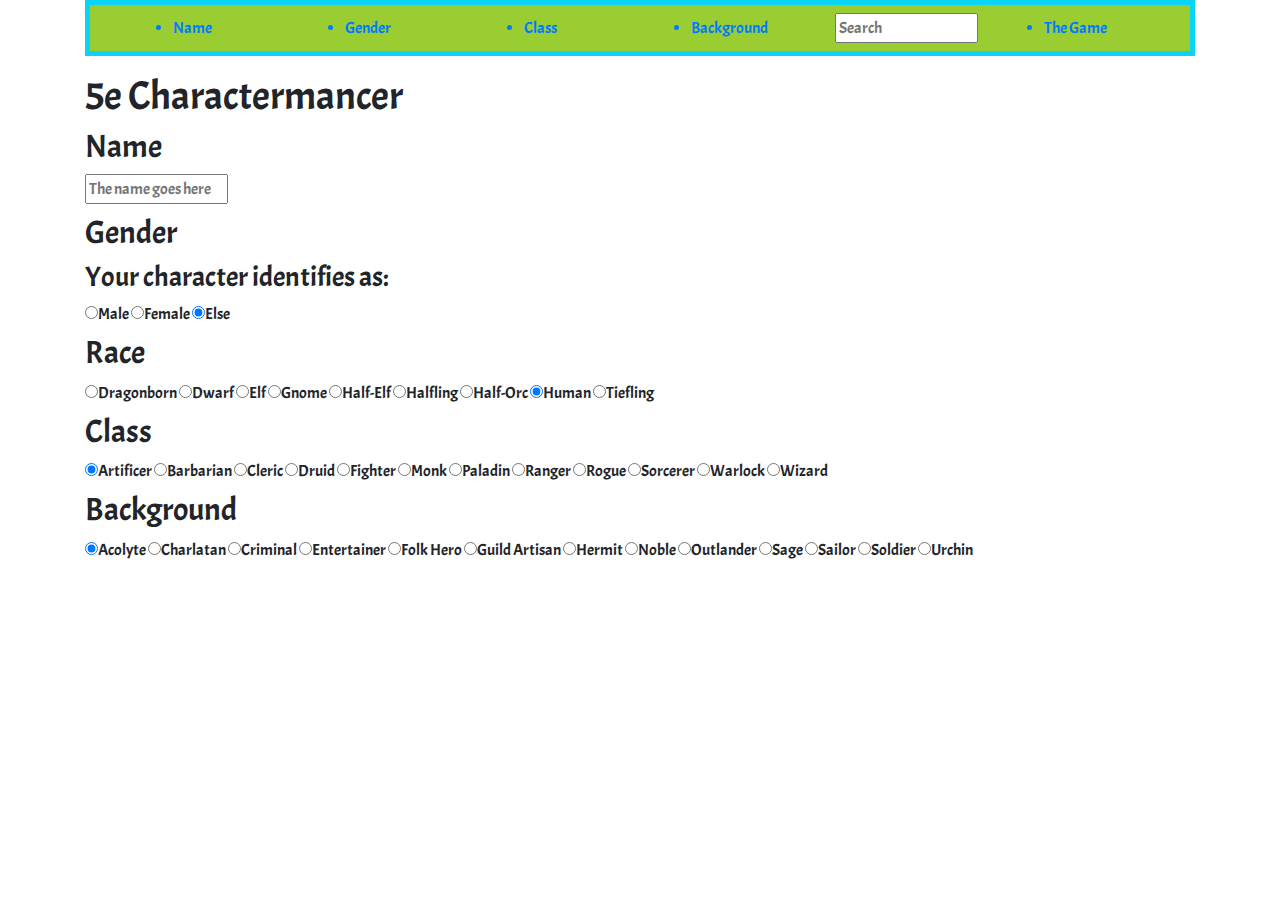
==== classFeatures.html @ 91a8998d "a" ====
<!DOCTYPE html>
<meta charset="UTF-8">
<meta name="viewport" content="width=device-width, initial-scale=1.0">
<!-- <link href="https://fonts.googleapis.com/css2?family=Cinzel:wght@900&display=swap" rel="stylesheet"> --->
<link href="https://fonts.googleapis.com/css2?family=Acme&display=swap" rel="stylesheet">


<head>
    <title> My first project: The 5e Charactermancer.</title>
    <link rel="stylesheet" type="text/css" href="./css/stylesheet.css">
    <link rel="stylesheet" href="https://stackpath.bootstrapcdn.com/bootstrap/4.5.2/css/bootstrap.min.css" integrity="sha384-JcKb8q3iqJ61gNV9KGb8thSsNjpSL0n8PARn9HuZOnIxN0hoP+VmmDGMN5t9UJ0Z" crossorigin="anonymous">
    <script src="https://code.jquery.com/jquery-3.5.1.min.js" integrity="sha256-9/aliU8dGd2tb6OSsuzixeV4y/faTqgFtohetphbbj0=" crossorigin="anonymous"></script>
    <script src="https://stackpath.bootstrapcdn.com/bootstrap/4.5.2/js/bootstrap.min.js" integrity="sha384-B4gt1jrGC7Jh4AgTPSdUtOBvfO8shuf57BaghqFfPlYxofvL8/KUEfYiJOMMV+rV" crossorigin="anonymous"></script>
</head>

<body>
    <div class="container">

        <header>
            <nav>
                <ul class="navbar">
                    <a href="#name" id="mh">
                        <li>Name</li>
                    </a>
                    <a href="#gender" id="mh">
                        <li>Gender</li>
                    </a>
                    <a href="#class" id="mh">
                        <li>Class</li>
                    </a>
                    <a href="#background" id="mh">
                        <li>Background</li>
                    </a>
                    <li class="search">
                        <input type="text" class="search-input" placeholder="Search">
                    </li>
                    <a href="http://www.ple.org:30000/join" target="_blank" id="mh">
                        <li>The Game</li>
                    </a>
                </ul>
            </nav>

        </header>
        <h1>5e Charactermancer</h1>
        <div id="name">
            <h2>Name</h2>
            <input style="margin-bottom: 10px;" id="name" type="text" placeholder="The name goes here">

        </div>

        <div id="infobox" class="container">

        </div>

        <!-- fieldsets instead of divs???-->
        <div id="gender">
            <h2>Gender</h2>
            <h3>Your character identifies as:</h3>
            <label for="male">
                <input id="male" value="male" type="radio" name="gender">Male
            </label>

            <label for="female">
                <input id="female" value="female" type="radio" name="gender">Female
            </label>

            <label for="else">
                <input id="else" value="else" type="radio" name="gender" checked>Else
            </label>
        </div>

        <div id="race">
            <h2>Race</h2>
            <label for="dragonborn">
                <input id="dragonborn" value="dragonborn" type="radio" name="race">Dragonborn
            </label>

            <label for="dwarf">
                <input id="dwarf" value="dwarf" type="radio" name="race">Dwarf
            </label>

            <label for="elf">
                <input id="elf" value="elf" type="radio" name="race">Elf
            </label>

            <label for="gnome">
                <input id="gnome" value="gnome" type="radio" name="race">Gnome
            </label>

            <label for="halfelf">
                <input id="halfelf" value="halfelf" type="radio" name="race">Half-Elf
            </label>

            <label for="halfling">
                <input id="halfling" value="halfling" type="radio" name="race">Halfling
            </label>

            <label for="halforc">
                <input id="halforc" value="halforc" type="radio" name="race">Half-Orc
            </label>

            <label for="human">
                <input id="human" value="human" type="radio" name="race" checked>Human
            </label>

            <label for="tiefling">
                <input id="tiefling" value="tiefling" type="radio" name="race">Tiefling
            </label>

        </div>

        <div id="class">
            <h2>Class</h2>
            <label for="artificer">
                <input id="artificer" value="artificer" type="radio" name="class" checked>Artificer
            </label>

            <label for="barbarian">
                <input id="barbarian" value="barbarian" type="radio" name="class">Barbarian
            </label>

            <label for="cleric">
                <input id="cleric" value="cleric" type="radio" name="class">Cleric
            </label>

            <label for="druid">
                <input id="druid" value="druid" type="radio" name="class">Druid
            </label>

            <label for="fighter">
                <input id="fighter" value="fighter" type="radio" name="class">Fighter
            </label>

            <label for="monk">
                <input id="monk" value="monk" type="radio" name="class">Monk
            </label>

            <label for="paladin">
                <input id="paladin" value="paladin" type="radio" name="class">Paladin
            </label>

            <label for="ranger">
                <input id="ranger" value="ranger" type="radio" name="class">Ranger
            </label>

            <label for="rogue">
                <input id="rogue" value="rogue" type="radio" name="class">Rogue
            </label>

            <label for="sorcerer">
                <input id="sorcerer" value="sorcerer" type="radio" name="class">Sorcerer
            </label>

            <label for="warlock">
                <input id="warlock" value="warlock" type="radio" name="class">Warlock
            </label>

            <label for="wizard">
                <input id="wizard" value="wizard" type="radio" name="class">Wizard
            </label>
        </div>

        <div id="background">
            <h2>Background</h2>
            <label for="acolyte">
                <input id="acolyte" value="acolyte" type="radio" name="background" checked>Acolyte
            </label>

            <label for="charlatan">
                <input id="charlatan" value="charlatan" type="radio" name="background">Charlatan
            </label>

            <label for="criminal">
                <input id="criminal" value="criminal" type="radio" name="background">Criminal
            </label>

            <label for="entertainer">
                <input id="entertainer" value="entertainer" type="radio" name="background">Entertainer
            </label>

            <label for="folkhero">
                <input id="folkhero" value="folkhero" type="radio" name="background">Folk Hero
            </label>

            <label for="guildartisan">
                <input id="guildartisan" value="guildartisan" type="radio" name="background">Guild Artisan
            </label>

            <label for="hermit">
                <input id="hermit" value="hermit" type="radio" name="background">Hermit
            </label>

            <label for="noble">
                <input id="noble" value="noble" type="radio" name="background">Noble
            </label>

            <label for="outlander">
                <input id="outlander" value="outlander" type="radio" name="background">Outlander
            </label>

            <label for="sage">
                <input id="sage" value="sage" type="radio" name="background">Sage
            </label>

            <label for="sailor">
                <input id="sailor" value="sailor" type="radio" name="background">Sailor
            </label>

            <label for="soldier">
                <input id="soldier" value="soldier" type="radio" name="background">Soldier
            </label>

            <label for="urchin">
                <input id="urchin" value="urchin" type="radio" name="background">Urchin
            </label>
        </div>
        <script type="text/javascript" src="./Scripts/general.js"></script>
        <script type="text/javascript" src="./Scripts/toolProficiencies.js"></script>
        <script type="text/javascript" src="./Scripts/armors.js"></script>
        <!-- <script type="text/javascript" src="./Scripts/classes.js"></script> -->
        <!-- <script type="text/javascript" src="./Scripts/functions.js"></script> -->
        <script type="text/javascript" src="./Scripts/testing.js"></script>
    </div>
    <footer>
    </footer>
</body>

</html>
---- css/stylesheet.css ----
:root {
	    --theme-color: gray;
	    --text-color: black;
	    --else-color: #09D4F6;
	}
	
	* {
	    font-family: 'Acme', sans-serif;
	}
	
	#characterOverview {
	    float: right;
	    height: 95vh;
	    width: 19vw;
	    position: fixed;
	    right: 1vw;
	    top: 2.5vh;
	    overflow-y: scroll;
	    border: black 1px solid;
	}
	
	.butt {
	    height: 10px;
	    width: 10px;
	    font-size: small;
	    padding: 0;
	    background-color: transparent;
	    border: 0;
	    outline: none !important;
	    box-shadow: none;
	}
	
	ul>li {
	    list-style: none;
	}
	
	.rel {
	    position: relative;
	    top: -5px;
	}
	
	.statBox {
	    height: 70px;
	    width: 50px;
	    border: solid 1px black;
	    font-size: small;
	}
	
	.statName {
	    margin: 0;
	}
	
	.statMod {
	    margin: 0;
	}
	
	.statTotal {
	    font-size: 22px;
	    margin: 0;
	    padding: 0;
	}
	
	.dropdown-menu {
	    overflow-y: auto;
	    max-height: 80vh
	}
	
	.navbar {
	    border: 5px solid var(--else-color);
	    display: flex;
	    background-color: yellowgreen;
	}
	
	hr.class-2 {
	    border-top: 3px double black;
	}
	
	@media all and (max-width: 600px) {
	    .container {
	        flex-wrap: wrap;
	    }
	    .container>li {
	        flex: 1 1 50%;
	    }
	    .search>input {
	        text-align: center;
	    }
	}
	
	#name:hover,
	#gender:hover,
	#class:hover,
	#race:hover,
	#background:hover {
	    box-shadow: 0 10px 20px rgba(0, 0, 0, 0.19), 0 6px 6px rgba(0, 0, 0, 0.23);
	    border-radius: 5px;
	    /* transform: scale(1.5);*/
	    transition: 0.3s;
	    /* position: fixed;
		left: 10%; */
	}
	
	a:hover {
	    color: var(--text-color);
	}
	
	#mh {
	    display: block;
	    margin: auto;
	    width: fit-content;
	}
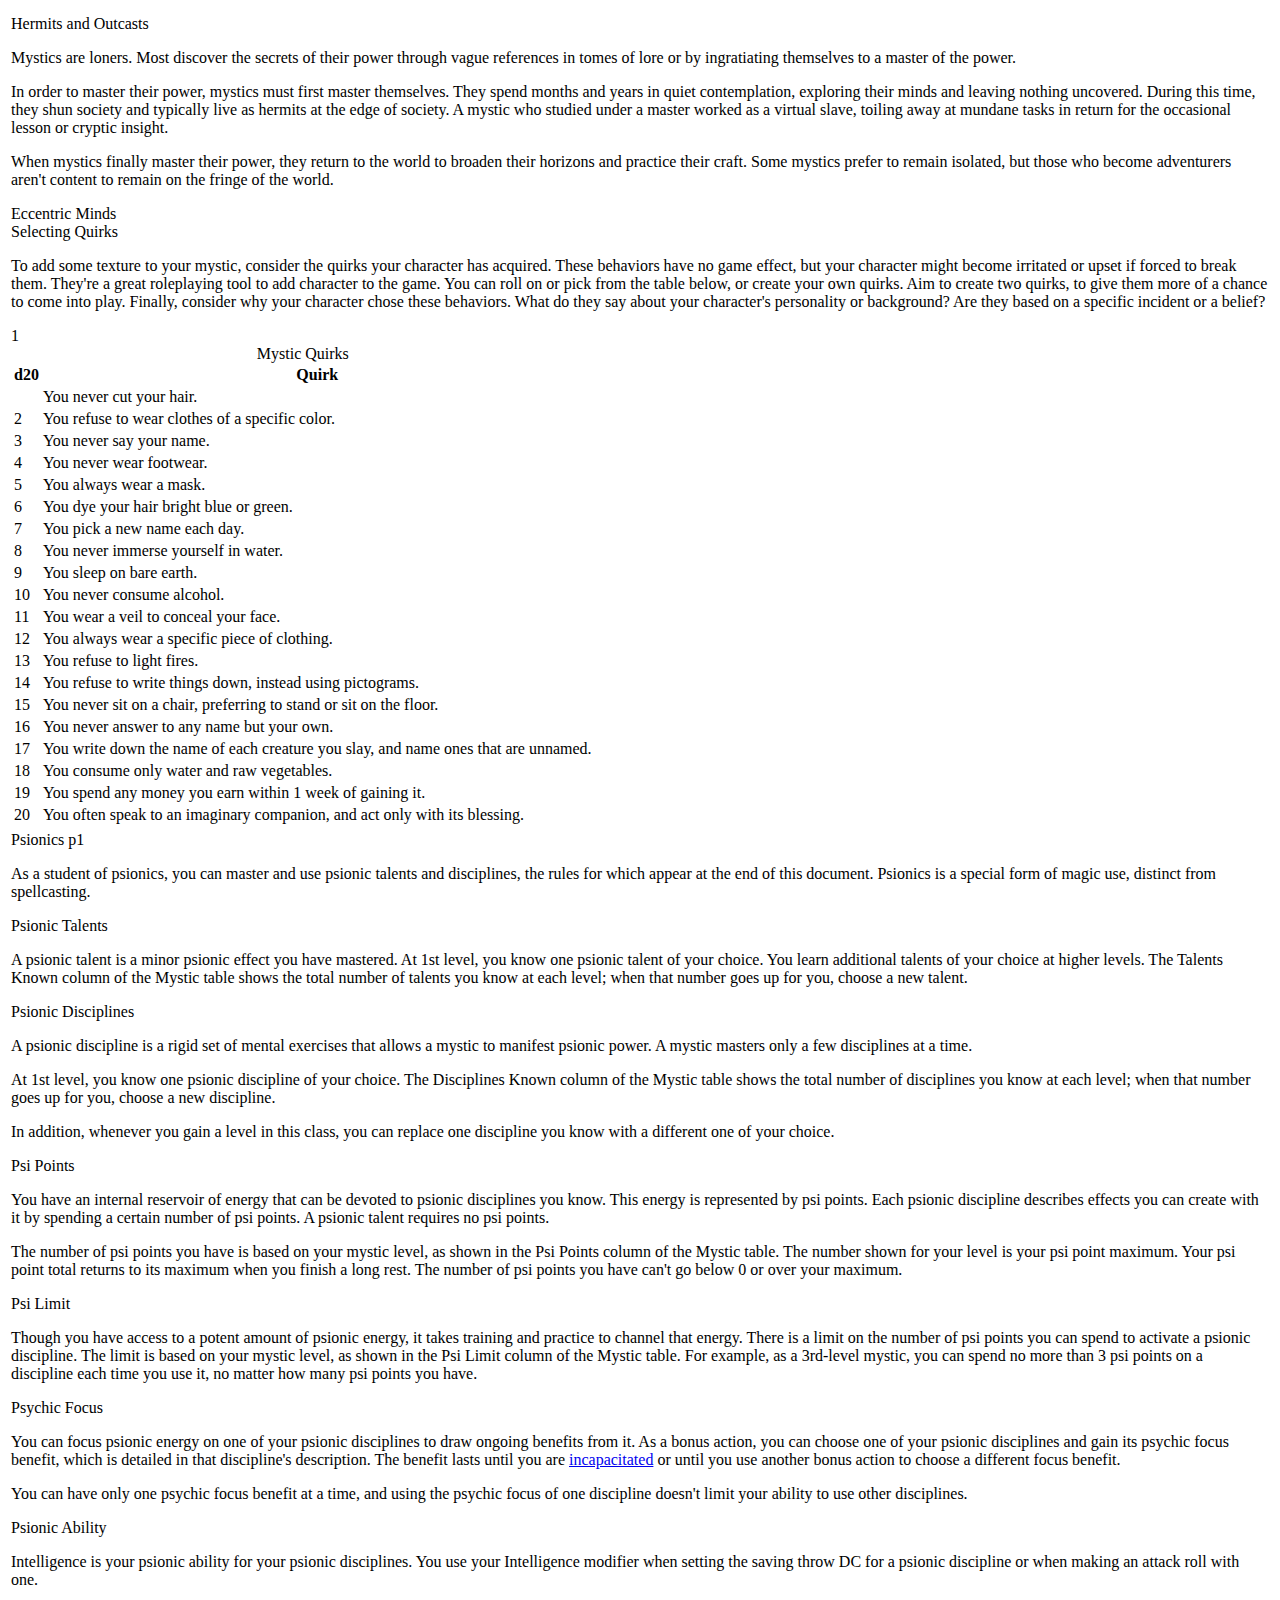
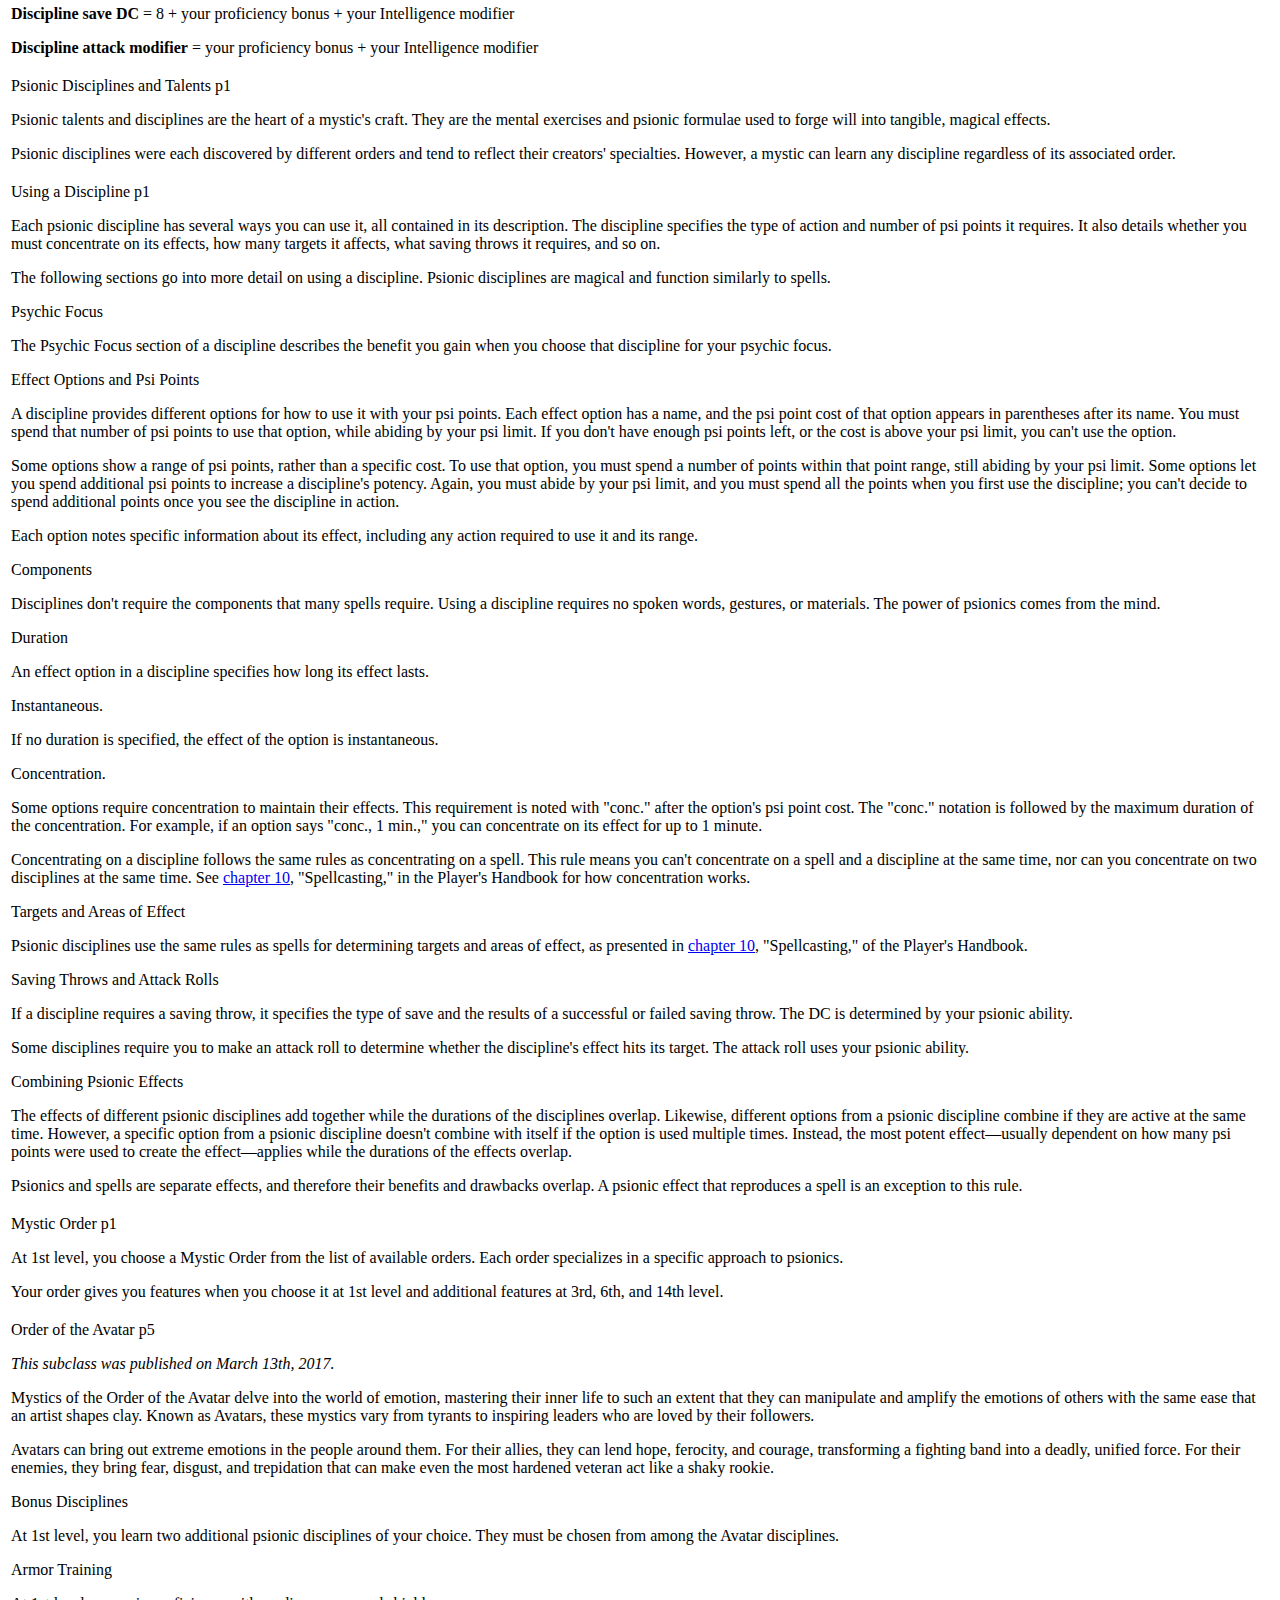
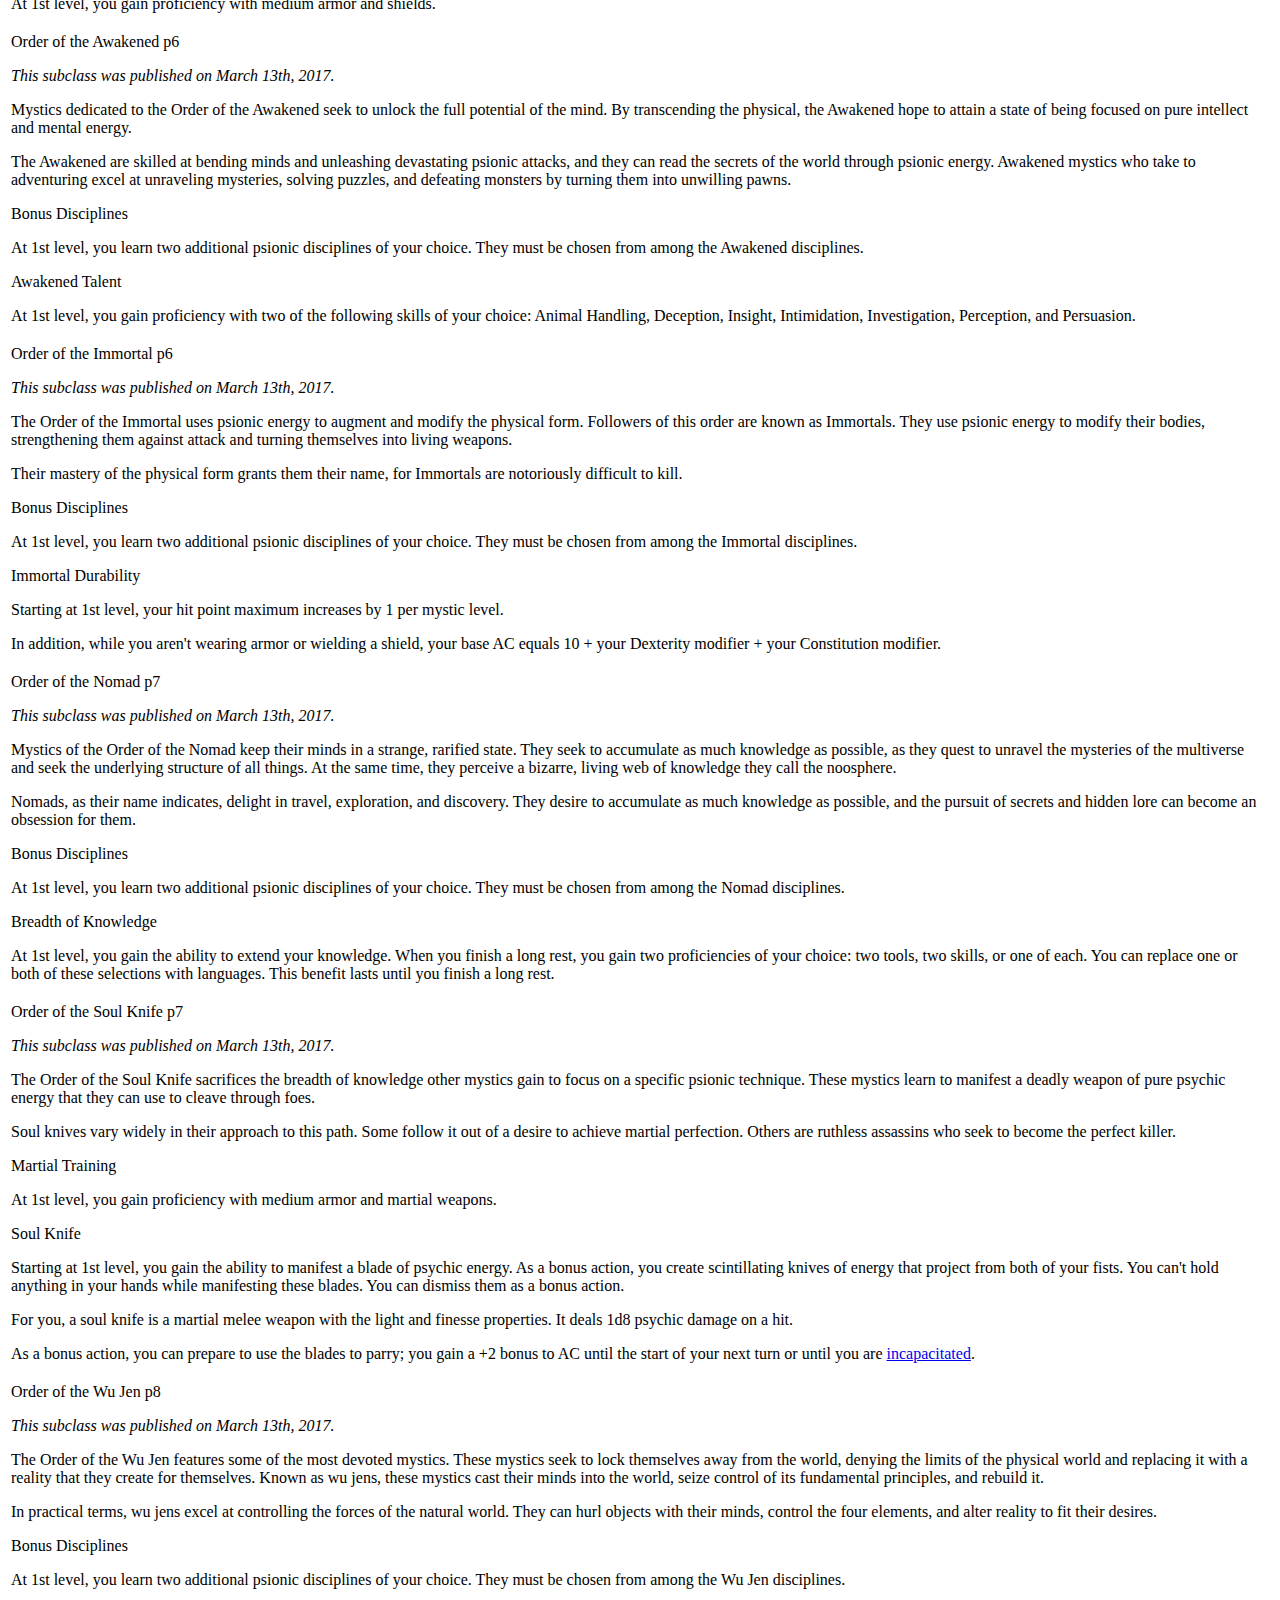
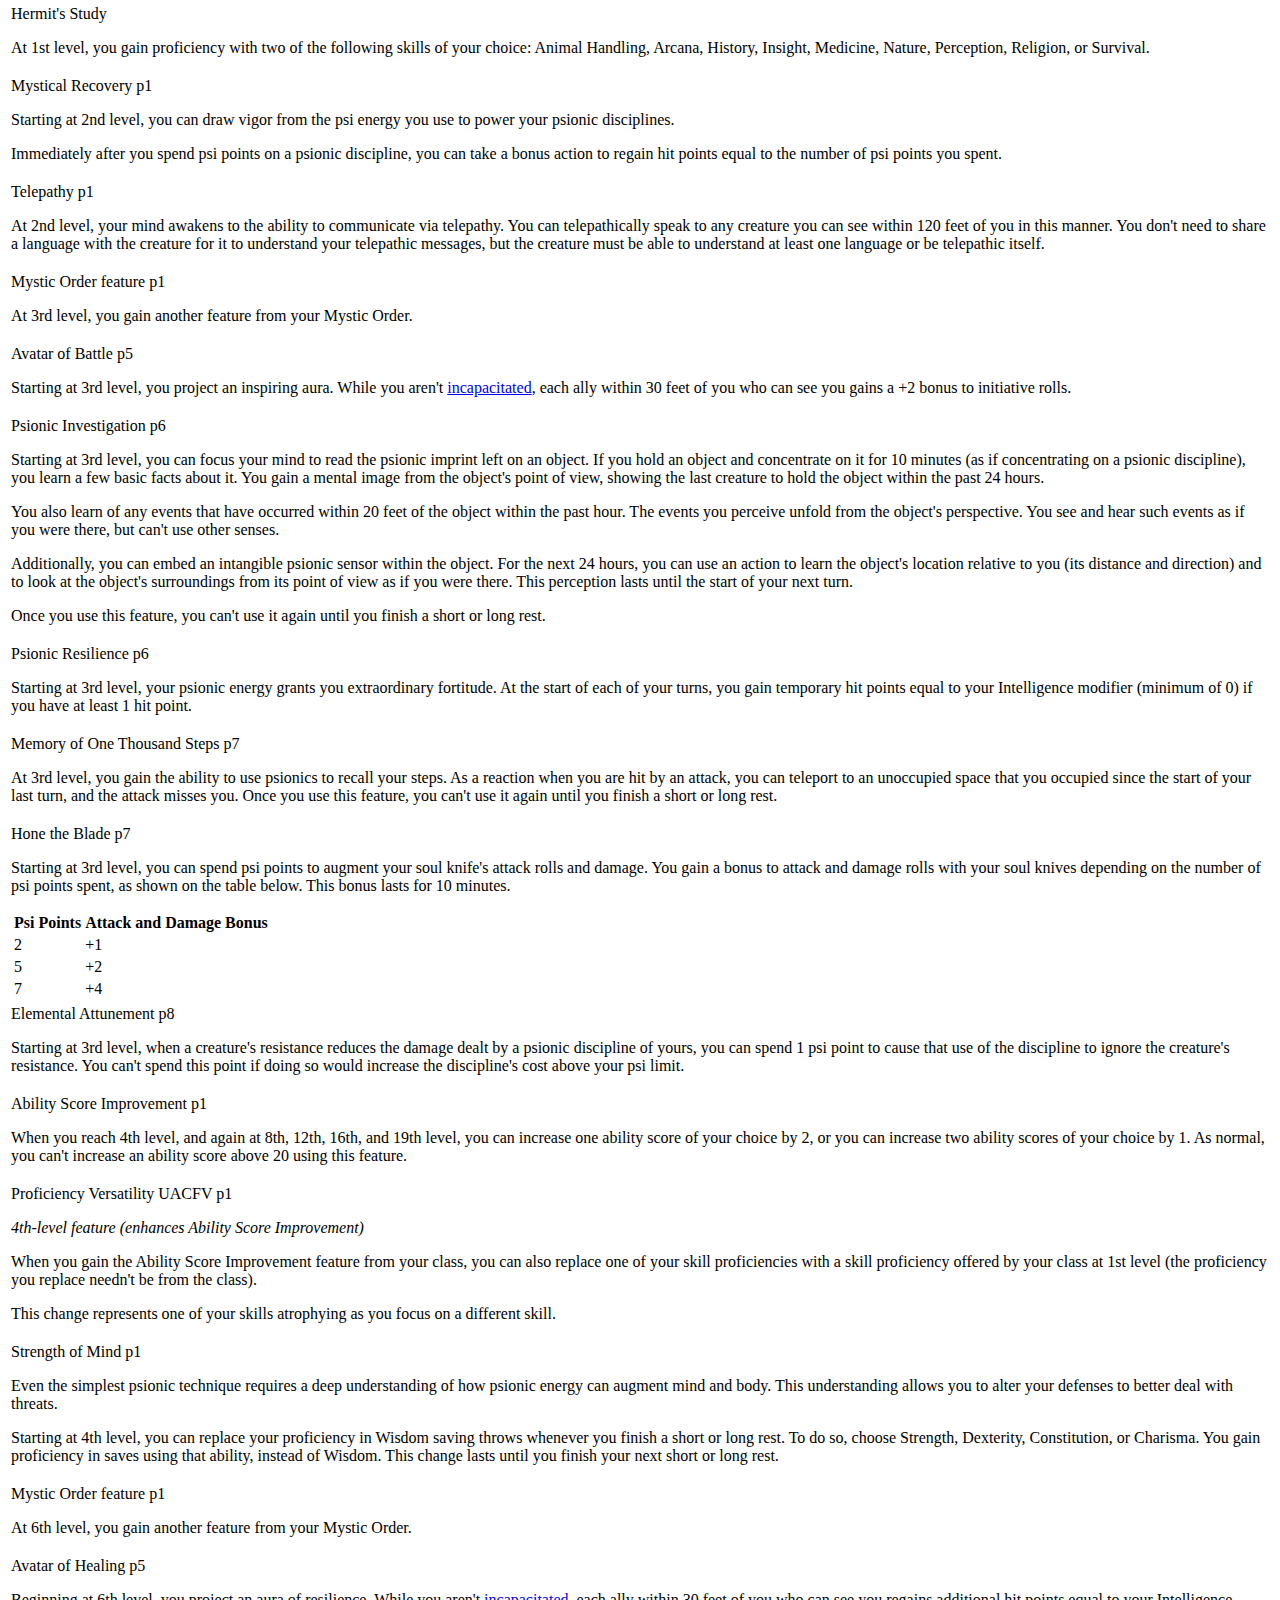
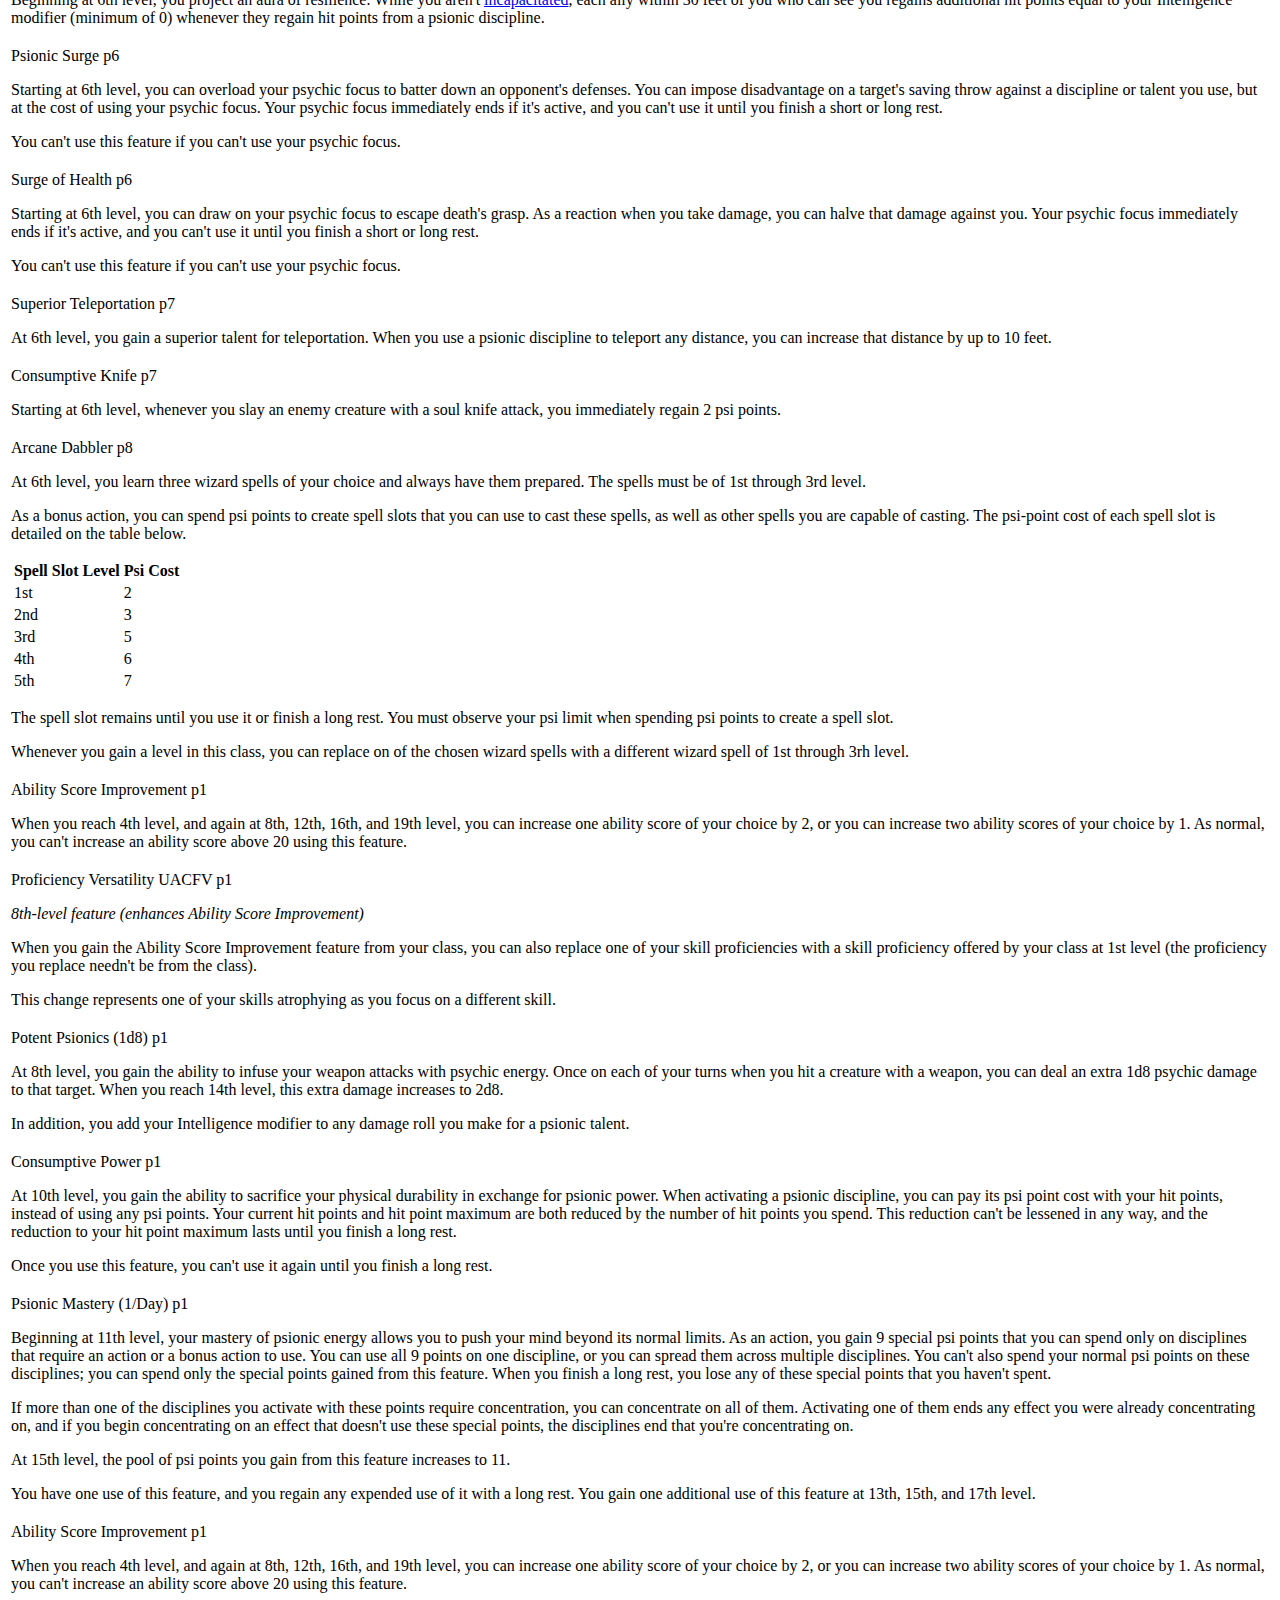
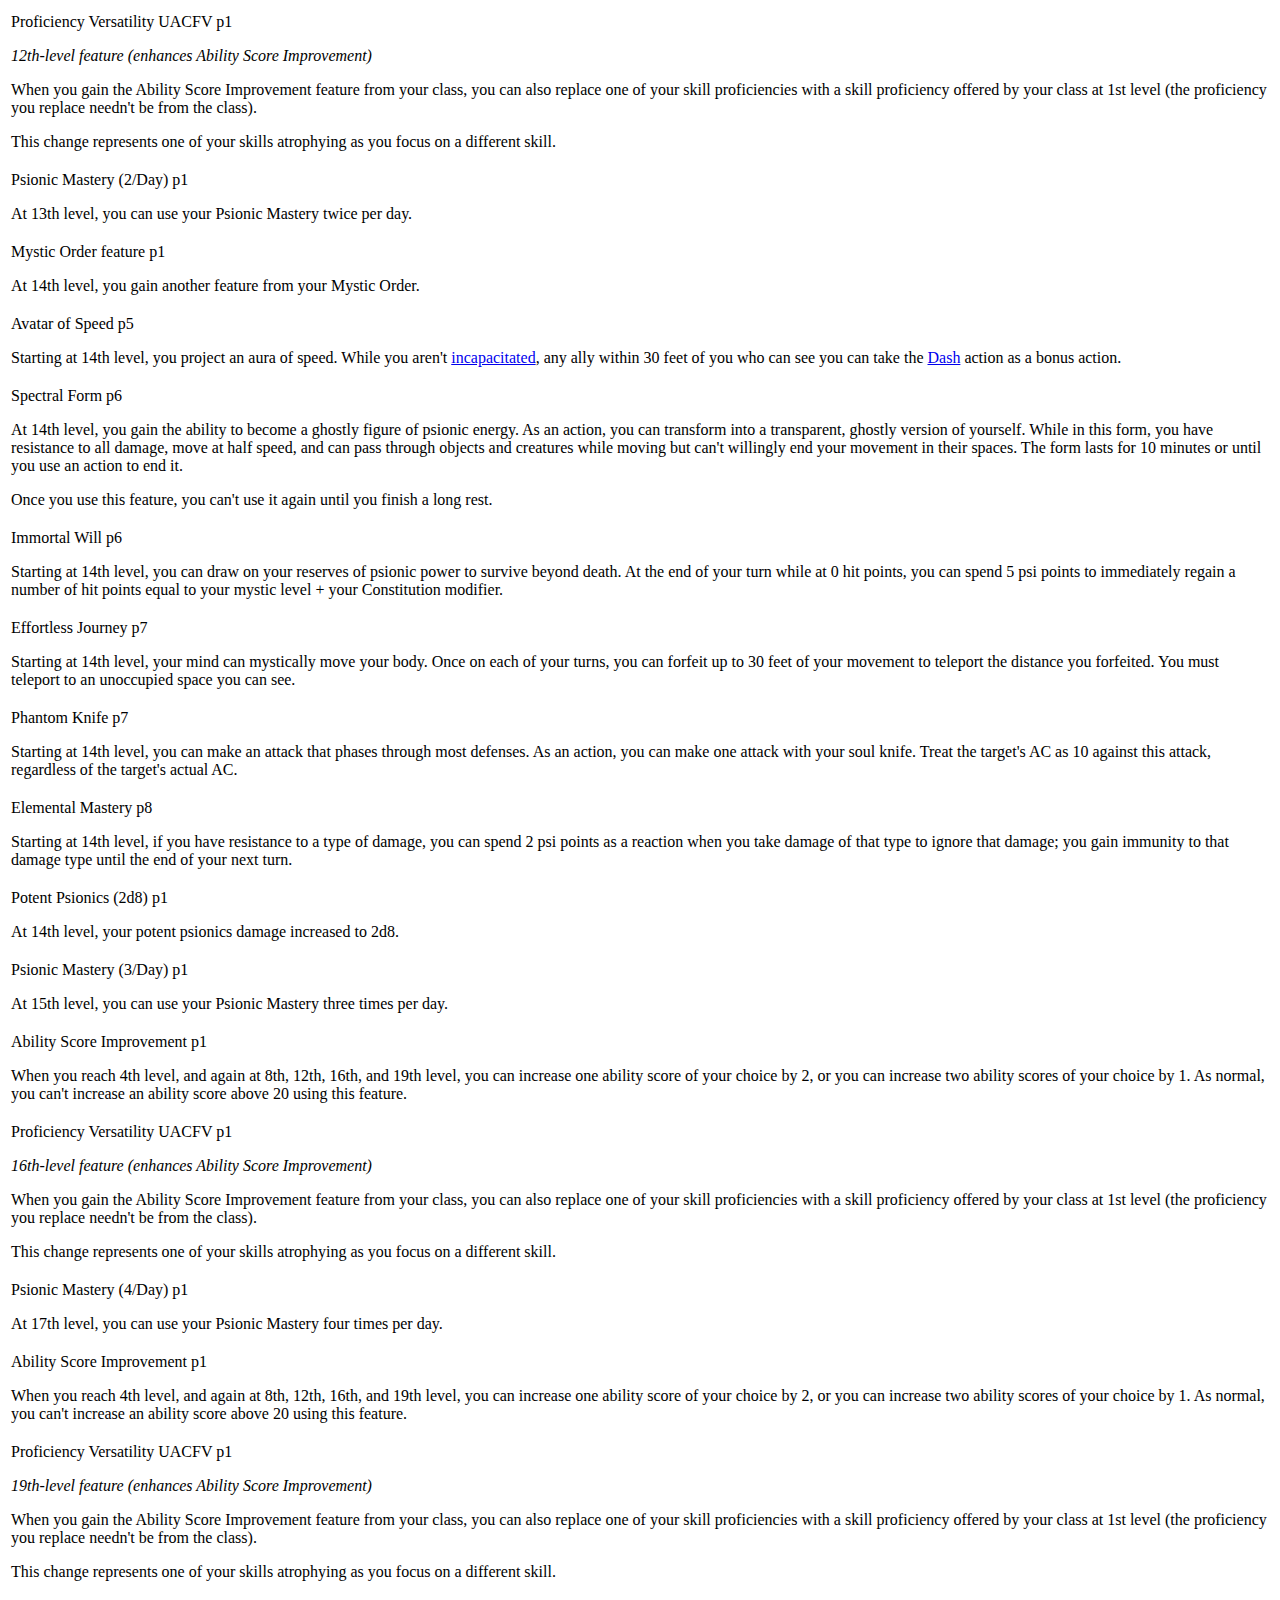
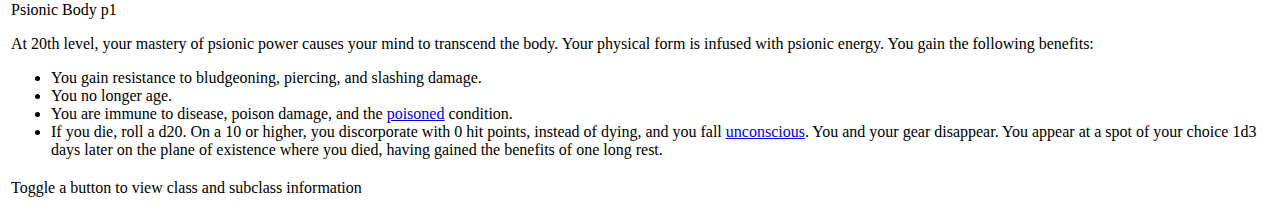
==== commit 89215979: "a" ====
--- a/classFeatures.html
+++ b/classFeatures.html
@@ -1,228 +1,838 @@
 <!DOCTYPE html>
-<meta charset="UTF-8">
-<meta name="viewport" content="width=device-width, initial-scale=1.0">
-<!-- <link href="https://fonts.googleapis.com/css2?family=Cinzel:wght@900&display=swap" rel="stylesheet"> --->
-<link href="https://fonts.googleapis.com/css2?family=Acme&display=swap" rel="stylesheet">
-
+<html lang="en">
 
 <head>
-    <title> My first project: The 5e Charactermancer.</title>
-    <link rel="stylesheet" type="text/css" href="./css/stylesheet.css">
-    <link rel="stylesheet" href="https://stackpath.bootstrapcdn.com/bootstrap/4.5.2/css/bootstrap.min.css" integrity="sha384-JcKb8q3iqJ61gNV9KGb8thSsNjpSL0n8PARn9HuZOnIxN0hoP+VmmDGMN5t9UJ0Z" crossorigin="anonymous">
-    <script src="https://code.jquery.com/jquery-3.5.1.min.js" integrity="sha256-9/aliU8dGd2tb6OSsuzixeV4y/faTqgFtohetphbbj0=" crossorigin="anonymous"></script>
-    <script src="https://stackpath.bootstrapcdn.com/bootstrap/4.5.2/js/bootstrap.min.js" integrity="sha384-B4gt1jrGC7Jh4AgTPSdUtOBvfO8shuf57BaghqFfPlYxofvL8/KUEfYiJOMMV+rV" crossorigin="anonymous"></script>
+    <meta charset="UTF-8">
+    <meta name="viewport" content="width=device-width, initial-scale=1.0">
+    <title>Document</title>
 </head>
 
 <body>
-    <div class="container">
+    <table>
+        <tr>
+            <th class="border" colspan="6"></th>
+        </tr>
+        <tr class="hidden">
+            <td colspan="6">
+                <div> <span></span>
+                    </span>
 
-        <header>
-            <nav>
-                <ul class="navbar">
-                    <a href="#name" id="mh">
-                        <li>Name</li>
-                    </a>
-                    <a href="#gender" id="mh">
-                        <li>Gender</li>
-                    </a>
-                    <a href="#class" id="mh">
-                        <li>Class</li>
-                    </a>
-                    <a href="#background" id="mh">
-                        <li>Background</li>
-                    </a>
-                    <li class="search">
-                        <input type="text" class="search-input" placeholder="Search">
-                    </li>
-                    <a href="http://www.ple.org:30000/join" target="_blank" id="mh">
-                        <li>The Game</li>
-                    </a>
-                </ul>
-            </nav>
+                    <div><span><span>Hermits and Outcasts</span></span>
+                        <p>Mystics are loners. Most discover the secrets of their power through vague references in tomes of lore or by ingratiating themselves to a master of the power.</p>
+                        <p>In order to master their power, mystics must first master themselves. They spend months and years in quiet contemplation, exploring their minds and leaving nothing uncovered. During this time, they shun society and typically live
+                            as hermits at the edge of society. A mystic who studied under a master worked as a virtual slave, toiling away at mundane tasks in return for the occasional lesson or cryptic insight.</p>
+                        <p>When mystics finally master their power, they return to the world to broaden their horizons and practice their craft. Some mystics prefer to remain isolated, but those who become adventurers aren't content to remain on the fringe
+                            of the world.</p>
+                    </div>
+                    <div><span><span>Eccentric Minds</span></span>
 
-        </header>
-        <h1>5e Charactermancer</h1>
-        <div id="name">
-            <h2>Name</h2>
-            <input style="margin-bottom: 10px;" id="name" type="text" placeholder="The name goes here">
-
-        </div>
-
-        <div id="infobox" class="container">
-
-        </div>
-
-        <!-- fieldsets instead of divs???-->
-        <div id="gender">
-            <h2>Gender</h2>
-            <h3>Your character identifies as:</h3>
-            <label for="male">
-                <input id="male" value="male" type="radio" name="gender">Male
-            </label>
-
-            <label for="female">
-                <input id="female" value="female" type="radio" name="gender">Female
-            </label>
-
-            <label for="else">
-                <input id="else" value="else" type="radio" name="gender" checked>Else
-            </label>
-        </div>
-
-        <div id="race">
-            <h2>Race</h2>
-            <label for="dragonborn">
-                <input id="dragonborn" value="dragonborn" type="radio" name="race">Dragonborn
-            </label>
-
-            <label for="dwarf">
-                <input id="dwarf" value="dwarf" type="radio" name="race">Dwarf
-            </label>
-
-            <label for="elf">
-                <input id="elf" value="elf" type="radio" name="race">Elf
-            </label>
-
-            <label for="gnome">
-                <input id="gnome" value="gnome" type="radio" name="race">Gnome
-            </label>
-
-            <label for="halfelf">
-                <input id="halfelf" value="halfelf" type="radio" name="race">Half-Elf
-            </label>
-
-            <label for="halfling">
-                <input id="halfling" value="halfling" type="radio" name="race">Halfling
-            </label>
-
-            <label for="halforc">
-                <input id="halforc" value="halforc" type="radio" name="race">Half-Orc
-            </label>
-
-            <label for="human">
-                <input id="human" value="human" type="radio" name="race" checked>Human
-            </label>
-
-            <label for="tiefling">
-                <input id="tiefling" value="tiefling" type="radio" name="race">Tiefling
-            </label>
-
-        </div>
-
-        <div id="class">
-            <h2>Class</h2>
-            <label for="artificer">
-                <input id="artificer" value="artificer" type="radio" name="class" checked>Artificer
-            </label>
-
-            <label for="barbarian">
-                <input id="barbarian" value="barbarian" type="radio" name="class">Barbarian
-            </label>
-
-            <label for="cleric">
-                <input id="cleric" value="cleric" type="radio" name="class">Cleric
-            </label>
-
-            <label for="druid">
-                <input id="druid" value="druid" type="radio" name="class">Druid
-            </label>
-
-            <label for="fighter">
-                <input id="fighter" value="fighter" type="radio" name="class">Fighter
-            </label>
-
-            <label for="monk">
-                <input id="monk" value="monk" type="radio" name="class">Monk
-            </label>
-
-            <label for="paladin">
-                <input id="paladin" value="paladin" type="radio" name="class">Paladin
-            </label>
-
-            <label for="ranger">
-                <input id="ranger" value="ranger" type="radio" name="class">Ranger
-            </label>
-
-            <label for="rogue">
-                <input id="rogue" value="rogue" type="radio" name="class">Rogue
-            </label>
-
-            <label for="sorcerer">
-                <input id="sorcerer" value="sorcerer" type="radio" name="class">Sorcerer
-            </label>
-
-            <label for="warlock">
-                <input id="warlock" value="warlock" type="radio" name="class">Warlock
-            </label>
-
-            <label for="wizard">
-                <input id="wizard" value="wizard" type="radio" name="class">Wizard
-            </label>
-        </div>
-
-        <div id="background">
-            <h2>Background</h2>
-            <label for="acolyte">
-                <input id="acolyte" value="acolyte" type="radio" name="background" checked>Acolyte
-            </label>
-
-            <label for="charlatan">
-                <input id="charlatan" value="charlatan" type="radio" name="background">Charlatan
-            </label>
-
-            <label for="criminal">
-                <input id="criminal" value="criminal" type="radio" name="background">Criminal
-            </label>
-
-            <label for="entertainer">
-                <input id="entertainer" value="entertainer" type="radio" name="background">Entertainer
-            </label>
-
-            <label for="folkhero">
-                <input id="folkhero" value="folkhero" type="radio" name="background">Folk Hero
-            </label>
-
-            <label for="guildartisan">
-                <input id="guildartisan" value="guildartisan" type="radio" name="background">Guild Artisan
-            </label>
-
-            <label for="hermit">
-                <input id="hermit" value="hermit" type="radio" name="background">Hermit
-            </label>
-
-            <label for="noble">
-                <input id="noble" value="noble" type="radio" name="background">Noble
-            </label>
-
-            <label for="outlander">
-                <input id="outlander" value="outlander" type="radio" name="background">Outlander
-            </label>
-
-            <label for="sage">
-                <input id="sage" value="sage" type="radio" name="background">Sage
-            </label>
-
-            <label for="sailor">
-                <input id="sailor" value="sailor" type="radio" name="background">Sailor
-            </label>
-
-            <label for="soldier">
-                <input id="soldier" value="soldier" type="radio" name="background">Soldier
-            </label>
-
-            <label for="urchin">
-                <input id="urchin" value="urchin" type="radio" name="background">Urchin
-            </label>
-        </div>
-        <script type="text/javascript" src="./Scripts/general.js"></script>
-        <script type="text/javascript" src="./Scripts/toolProficiencies.js"></script>
-        <script type="text/javascript" src="./Scripts/armors.js"></script>
-        <!-- <script type="text/javascript" src="./Scripts/classes.js"></script> -->
-        <!-- <script type="text/javascript" src="./Scripts/functions.js"></script> -->
-        <script type="text/javascript" src="./Scripts/testing.js"></script>
-    </div>
-    <footer>
-    </footer>
+                        <div><span> <span>Selecting Quirks</span></span>
+                            <p>To add some texture to your mystic, consider the quirks your character has acquired. These behaviors have no game effect, but your character might become irritated or upset if forced to break them. They're a great roleplaying
+                                tool to add character to the game. You can roll on or pick from the table below, or create your own quirks. Aim to create two quirks, to give them more of a chance to come into play. Finally, consider why your character
+                                chose these behaviors. What do they say about your character's personality or background? Are they based on a specific incident or a belief?</p>
+                            <table class="striped">
+                                <caption>Mystic Quirks</caption>
+                                <thead>
+                                    <tr>
+                                        <th class="col-2 text-center"><span>d20</span></th>
+                                        <th class="col-10">Quirk</th>
+                                    </tr>
+                                </thead>
+                                <tbody>
+                                    <tr>
+                                        <td class="col-2 text-center"></td>1</td>
+            <td class="col-10">You never cut your hair.</td>
+            </tr>
+            <tr>
+                <td class="col-2 text-center">2</td>
+                <td class="col-10">You refuse to wear clothes of a specific color.</td>
+            </tr>
+            <tr>
+                <td class="col-2 text-center">3</td>
+                <td class="col-10">You never say your name.</td>
+            </tr>
+            <tr>
+                <td class="col-2 text-center">4</td>
+                <td class="col-10">You never wear footwear.</td>
+            </tr>
+            <tr>
+                <td class="col-2 text-center">5</td>
+                <td class="col-10">You always wear a mask.</td>
+            </tr>
+            <tr>
+                <td class="col-2 text-center">6</td>
+                <td class="col-10">You dye your hair bright blue or green.</td>
+            </tr>
+            <tr>
+                <td class="col-2 text-center">7</td>
+                <td class="col-10">You pick a new name each day.</td>
+            </tr>
+            <tr>
+                <td class="col-2 text-center">8</td>
+                <td class="col-10">You never immerse yourself in water.</td>
+            </tr>
+            <tr>
+                <td class="col-2 text-center">9</td>
+                <td class="col-10">You sleep on bare earth.</td>
+            </tr>
+            <tr>
+                <td class="col-2 text-center">10</td>
+                <td class="col-10">You never consume alcohol.</td>
+            </tr>
+            <tr>
+                <td class="col-2 text-center">11</td>
+                <td class="col-10">You wear a veil to conceal your face.</td>
+            </tr>
+            <tr>
+                <td class="col-2 text-center">12</td>
+                <td class="col-10">You always wear a specific piece of clothing.</td>
+            </tr>
+            <tr>
+                <td class="col-2 text-center">13</td>
+                <td class="col-10">You refuse to light fires.</td>
+            </tr>
+            <tr>
+                <td class="col-2 text-center">14</td>
+                <td class="col-10">You refuse to write things down, instead using pictograms.</td>
+            </tr>
+            <tr>
+                <td class="col-2 text-center">15</td>
+                <td class="col-10">You never sit on a chair, preferring to stand or sit on the floor.</td>
+            </tr>
+            <tr>
+                <td class="col-2 text-center">16</td>
+                <td class="col-10">You never answer to any name but your own.</td>
+            </tr>
+            <tr>
+                <td class="col-2 text-center">17</td>
+                <td class="col-10">You write down the name of each creature you slay, and name ones that are unnamed.</td>
+            </tr>
+            <tr>
+                <td class="col-2 text-center">18</td>
+                <td class="col-10">You consume only water and raw vegetables.</td>
+            </tr>
+            <tr>
+                <td class="col-2 text-center">19</td>
+                <td class="col-10">You spend any money you earn within 1 week of gaining it.</td>
+            </tr>
+            <tr>
+                <td class="col-2 text-center">20</td>
+                <td class="col-10">You often speak to an imaginary companion, and act only with its blessing.</td>
+            </tr>
+            </tbody>
+            </table>
+            </div>
+            </div>
+            </div>
+            </div>
+            </td>
+        </tr>
+        <tr data-scroll-id="0-0" data-feature-type="class" class="cls-main__linked-titles">
+            <td colspan="6">
+                <div><span class="rd__h rd__h--1" data-title-index="7"> <span>Psionics</span> <span>p1</span></span>
+                    <p>As a student of psionics, you can master and use psionic talents and disciplines, the rules for which appear at the end of this document. Psionics is a special form of magic use, distinct from spellcasting.</p>
+                    <div><span data-title-index="8"> <span>Psionic Talents</span></span>
+                        <p>A psionic talent is a minor psionic effect you have mastered. At 1st level, you know one psionic talent of your choice. You learn additional talents of your choice at higher levels. The Talents Known column of the Mystic table
+                            shows the total number of talents you know at each level; when that number goes up for you, choose a new talent.</p>
+                    </div>
+                    <div><span data-title-index="9"> <span>Psionic Disciplines</span></span>
+                        <p>A psionic discipline is a rigid set of mental exercises that allows a mystic to manifest psionic power. A mystic masters only a few disciplines at a time.</p>
+                        <p>At 1st level, you know one psionic discipline of your choice. The Disciplines Known column of the Mystic table shows the total number of disciplines you know at each level; when that number goes up for you, choose a new discipline.</p>
+                        <p>In addition, whenever you gain a level in this class, you can replace one discipline you know with a different one of your choice.</p>
+                    </div>
+                    <div><span data-title-index="10"> <span>Psi Points</span></span>
+                        <p>You have an internal reservoir of energy that can be devoted to psionic disciplines you know. This energy is represented by psi points. Each psionic discipline describes effects you can create with it by spending a certain number
+                            of psi points. A psionic talent requires no psi points.</p>
+                        <p>The number of psi points you have is based on your mystic level, as shown in the Psi Points column of the Mystic table. The number shown for your level is your psi point maximum. Your psi point total returns to its maximum when
+                            you finish a long rest. The number of psi points you have can't go below 0 or over your maximum.</p>
+                    </div>
+                    <div><span data-title-index="11"> <span>Psi Limit</span></span>
+                        <p>Though you have access to a potent amount of psionic energy, it takes training and practice to channel that energy. There is a limit on the number of psi points you can spend to activate a psionic discipline. The limit is based
+                            on your mystic level, as shown in the Psi Limit column of the Mystic table. For example, as a 3rd-level mystic, you can spend no more than 3 psi points on a discipline each time you use it, no matter how many psi points you
+                            have.
+                        </p>
+                    </div>
+                    <div><span data-title-index="12"> <span>Psychic Focus</span></span>
+                        <p>You can focus psionic energy on one of your psionic disciplines to draw ongoing benefits from it. As a bonus action, you can choose one of your psionic disciplines and gain its psychic focus benefit, which is detailed in that discipline's
+                            description. The benefit lasts until you are <a href="conditionsdiseases.html#incapacitated_phb" onmouseover="Renderer.hover.pHandleLinkMouseOver(event, this, 'conditionsdiseases.html', 'PHB', 'incapacitated_phb', null)" onmouseleave="Renderer.hover.handleLinkMouseLeave(event, this)"
+                                onmousemove="Renderer.hover.handleLinkMouseMove(event, this)" ontouchstart="Renderer.hover.handleTouchStart(event, this)">incapacitated</a> or until you use another bonus action to choose a different focus benefit.</p>
+                        <p>You can have only one psychic focus benefit at a time, and using the psychic focus of one discipline doesn't limit your ability to use other disciplines.</p>
+                    </div>
+                    <div><span data-title-index="13"> <span>Psionic Ability</span></span>
+                        <p>Intelligence is your psionic ability for your psionic disciplines. You use your Intelligence modifier when setting the saving throw DC for a psionic discipline or when making an attack roll with one.</p>
+                        <p></p>
+                        <div class="text-center"><b>Discipline save DC</b> = 8 + your proficiency bonus + your Intelligence modifier</div>
+                        <p></p>
+                        <p></p>
+                        <div class="text-center"><b>Discipline attack modifier</b> = your proficiency bonus + your Intelligence modifier</div>
+                        <p></p>
+                    </div>
+                </div>
+            </td>
+        </tr>
+        <tr data-scroll-id="0-1" data-feature-type="class" class="cls-main__linked-titles">
+            <td colspan="6">
+                <div><span class="rd__h rd__h--1" data-title-index="14"> <span>Psionic Disciplines and Talents</span> <span>p1</span></span>
+                    <p>Psionic talents and disciplines are the heart of a mystic's craft. They are the mental exercises and psionic formulae used to forge will into tangible, magical effects.</p>
+                    <p>Psionic disciplines were each discovered by different orders and tend to reflect their creators' specialties. However, a mystic can learn any discipline regardless of its associated order.</p>
+                </div>
+            </td>
+        </tr>
+        <tr data-scroll-id="0-2" data-feature-type="class" class="cls-main__linked-titles">
+            <td colspan="6">
+                <div><span class="rd__h rd__h--1" data-title-index="15"> <span>Using a Discipline</span> <span>p1</span></span>
+                    <p>Each psionic discipline has several ways you can use it, all contained in its description. The discipline specifies the type of action and number of psi points it requires. It also details whether you must concentrate on its effects,
+                        how many targets it affects, what saving throws it requires, and so on.</p>
+                    <p>The following sections go into more detail on using a discipline. Psionic disciplines are magical and function similarly to spells.</p>
+                    <div><span data-title-index="16"> <span>Psychic Focus</span></span>
+                        <p>The Psychic Focus section of a discipline describes the benefit you gain when you choose that discipline for your psychic focus.</p>
+                    </div>
+                    <div><span data-title-index="17"> <span>Effect Options and Psi Points</span></span>
+                        <p>A discipline provides different options for how to use it with your psi points. Each effect option has a name, and the psi point cost of that option appears in parentheses after its name. You must spend that number of psi points
+                            to use that option, while abiding by your psi limit. If you don't have enough psi points left, or the cost is above your psi limit, you can't use the option.</p>
+                        <p>Some options show a range of psi points, rather than a specific cost. To use that option, you must spend a number of points within that point range, still abiding by your psi limit. Some options let you spend additional psi points
+                            to increase a discipline's potency. Again, you must abide by your psi limit, and you must spend all the points when you first use the discipline; you can't decide to spend additional points once you see the discipline in action.</p>
+                        <p>Each option notes specific information about its effect, including any action required to use it and its range.</p>
+                    </div>
+                    <div><span data-title-index="18"> <span>Components</span></span>
+                        <p>Disciplines don't require the components that many spells require. Using a discipline requires no spoken words, gestures, or materials. The power of psionics comes from the mind.</p>
+                    </div>
+                    <div><span data-title-index="19"> <span>Duration</span></span>
+                        <p>An effect option in a discipline specifies how long its effect lasts.</p>
+                        <div class="rd__b  rd__b--3"><span class="rd__h rd__h--3" data-title-index="20"> <span>Instantaneous.</span></span>
+                            <p>If no duration is specified, the effect of the option is instantaneous.</p>
+                            <div class="rd__spc-inline-post"></div>
+                        </div>
+                        <div class="rd__b  rd__b--3"><span class="rd__h rd__h--3" data-title-index="21"> <span>Concentration.</span></span>
+                            <p>Some options require concentration to maintain their effects. This requirement is noted with "conc." after the option's psi point cost. The "conc." notation is followed by the maximum duration of the concentration. For example,
+                                if an option says "conc., 1 min.," you can concentrate on its effect for up to 1 minute.</p>
+                            <div class="rd__spc-inline-post"></div>
+                            <p>Concentrating on a discipline follows the same rules as concentrating on a spell. This rule means you can't concentrate on a spell and a discipline at the same time, nor can you concentrate on two disciplines at the same time.
+                                See <a href="book.html#PHB,10">chapter 10</a>, "Spellcasting," in the Player's Handbook for how concentration works.</p>
+                        </div>
+                    </div>
+                    <div><span data-title-index="22"> <span>Targets and Areas of Effect</span></span>
+                        <p>Psionic disciplines use the same rules as spells for determining targets and areas of effect, as presented in <a href="book.html#PHB,10">chapter 10</a>, "Spellcasting," of the Player's Handbook.</p>
+                    </div>
+                    <div><span data-title-index="23"> <span>Saving Throws and Attack Rolls</span></span>
+                        <p>If a discipline requires a saving throw, it specifies the type of save and the results of a successful or failed saving throw. The DC is determined by your psionic ability.</p>
+                        <p>Some disciplines require you to make an attack roll to determine whether the discipline's effect hits its target. The attack roll uses your psionic ability.</p>
+                    </div>
+                    <div><span data-title-index="24"> <span>Combining Psionic Effects</span></span>
+                        <p>The effects of different psionic disciplines add together while the durations of the disciplines overlap. Likewise, different options from a psionic discipline combine if they are active at the same time. However, a specific option
+                            from a psionic discipline doesn't combine with itself if the option is used multiple times. Instead, the most potent effect—usually dependent on how many psi points were used to create the effect—applies while the durations
+                            of the effects overlap.</p>
+                        <p>Psionics and spells are separate effects, and therefore their benefits and drawbacks overlap. A psionic effect that reproduces a spell is an exception to this rule.</p>
+                    </div>
+                </div>
+            </td>
+        </tr>
+        <tr data-scroll-id="0-3" data-feature-type="gain-subclass" class="cls-main__gain-sc-feature cls-main__linked-titles">
+            <td colspan="6">
+                <div><span class="rd__h rd__h--1" data-title-index="25"> <span>Mystic Order</span> <span>p1</span></span>
+                    <p>At 1st level, you choose a Mystic Order from the list of available orders. Each order specializes in a specific approach to psionics.</p>
+                    <p>Your order gives you features when you choose it at 1st level and additional features at 3rd, 6th, and 14th level.</p>
+                </div>
+            </td>
+        </tr>
+        <tr class="cls-main__sc-feature cls-main__sc-feature--fresh hidden" data-subclass-id="sub-avatar-uamy">
+            <td colspan="6">
+                <div><span class="rd__h rd__h--1" data-title-index="26"> <span>Order of the Avatar</span> <span>p5</span></span>
+                    <p><i class="ve-muted">This subclass was published on March 13th, 2017.</i></p>
+                    <p>Mystics of the Order of the Avatar delve into the world of emotion, mastering their inner life to such an extent that they can manipulate and amplify the emotions of others with the same ease that an artist shapes clay. Known as Avatars,
+                        these mystics vary from tyrants to inspiring leaders who are loved by their followers.</p>
+                    <p>Avatars can bring out extreme emotions in the people around them. For their allies, they can lend hope, ferocity, and courage, transforming a fighting band into a deadly, unified force. For their enemies, they bring fear, disgust,
+                        and trepidation that can make even the most hardened veteran act like a shaky rookie.</p>
+                    <div><span data-title-index="27"> <span>Bonus Disciplines</span></span>
+                        <p>At 1st level, you learn two additional psionic disciplines of your choice. They must be chosen from among the Avatar disciplines.</p>
+                    </div>
+                    <div><span data-title-index="28"> <span>Armor Training</span></span>
+                        <p>At 1st level, you gain proficiency with medium armor and shields.</p>
+                    </div>
+                </div>
+            </td>
+        </tr>
+        <tr class="cls-main__sc-feature cls-main__sc-feature--fresh hidden" data-subclass-id="sub-awakened-uamy">
+            <td colspan="6">
+                <div><span class="rd__h rd__h--1" data-title-index="29"> <span>Order of the Awakened</span> <span>p6</span></span>
+                    <p><i class="ve-muted">This subclass was published on March 13th, 2017.</i></p>
+                    <p>Mystics dedicated to the Order of the Awakened seek to unlock the full potential of the mind. By transcending the physical, the Awakened hope to attain a state of being focused on pure intellect and mental energy.</p>
+                    <p>The Awakened are skilled at bending minds and unleashing devastating psionic attacks, and they can read the secrets of the world through psionic energy. Awakened mystics who take to adventuring excel at unraveling mysteries, solving
+                        puzzles, and defeating monsters by turning them into unwilling pawns.</p>
+                    <div><span data-title-index="30"> <span>Bonus Disciplines</span></span>
+                        <p>At 1st level, you learn two additional psionic disciplines of your choice. They must be chosen from among the Awakened disciplines.</p>
+                    </div>
+                    <div><span data-title-index="31"> <span>Awakened Talent</span></span>
+                        <p>At 1st level, you gain proficiency with two of the following skills of your choice: <span class="help--hover" onmouseover="Renderer.hover.handlePredefinedMouseOver(event, this, 754, {})" onmousemove="Renderer.hover.handlePredefinedMouseMove(event, this)"
+                                onmouseleave="Renderer.hover.handlePredefinedMouseLeave(event, this)" ontouchstart="Renderer.hover.handleTouchStart(event, this)">Animal Handling</span>, <span class="help--hover" onmouseover="Renderer.hover.handlePredefinedMouseOver(event, this, 755, {})"
+                                onmousemove="Renderer.hover.handlePredefinedMouseMove(event, this)" onmouseleave="Renderer.hover.handlePredefinedMouseLeave(event, this)" ontouchstart="Renderer.hover.handleTouchStart(event, this)">Deception</span>, <span class="help--hover"
+                                onmouseover="Renderer.hover.handlePredefinedMouseOver(event, this, 756, {})" onmousemove="Renderer.hover.handlePredefinedMouseMove(event, this)" onmouseleave="Renderer.hover.handlePredefinedMouseLeave(event, this)" ontouchstart="Renderer.hover.handleTouchStart(event, this)">Insight</span>,
+                            <span class="help--hover" onmouseover="Renderer.hover.handlePredefinedMouseOver(event, this, 757, {})" onmousemove="Renderer.hover.handlePredefinedMouseMove(event, this)" onmouseleave="Renderer.hover.handlePredefinedMouseLeave(event, this)" ontouchstart="Renderer.hover.handleTouchStart(event, this)">Intimidation</span>,
+                            <span class="help--hover" onmouseover="Renderer.hover.handlePredefinedMouseOver(event, this, 758, {})" onmousemove="Renderer.hover.handlePredefinedMouseMove(event, this)" onmouseleave="Renderer.hover.handlePredefinedMouseLeave(event, this)" ontouchstart="Renderer.hover.handleTouchStart(event, this)">Investigation</span>,
+                            <span class="help--hover" onmouseover="Renderer.hover.handlePredefinedMouseOver(event, this, 759, {})" onmousemove="Renderer.hover.handlePredefinedMouseMove(event, this)" onmouseleave="Renderer.hover.handlePredefinedMouseLeave(event, this)" ontouchstart="Renderer.hover.handleTouchStart(event, this)">Perception</span>,
+                            and
+                            <span class="help--hover" onmouseover="Renderer.hover.handlePredefinedMouseOver(event, this, 760, {})" onmousemove="Renderer.hover.handlePredefinedMouseMove(event, this)" onmouseleave="Renderer.hover.handlePredefinedMouseLeave(event, this)" ontouchstart="Renderer.hover.handleTouchStart(event, this)">Persuasion</span>.</p>
+                    </div>
+                </div>
+            </td>
+        </tr>
+        <tr class="cls-main__sc-feature cls-main__sc-feature--fresh hidden" data-subclass-id="sub-immortal-uamy">
+            <td colspan="6">
+                <div><span class="rd__h rd__h--1" data-title-index="32"> <span>Order of the Immortal</span> <span>p6</span></span>
+                    <p><i class="ve-muted">This subclass was published on March 13th, 2017.</i></p>
+                    <p>The Order of the Immortal uses psionic energy to augment and modify the physical form. Followers of this order are known as Immortals. They use psionic energy to modify their bodies, strengthening them against attack and turning themselves
+                        into living weapons.</p>
+                    <p>Their mastery of the physical form grants them their name, for Immortals are notoriously difficult to kill.</p>
+                    <div><span data-title-index="33"> <span>Bonus Disciplines</span></span>
+                        <p>At 1st level, you learn two additional psionic disciplines of your choice. They must be chosen from among the Immortal disciplines.</p>
+                    </div>
+                    <div><span data-title-index="34"> <span>Immortal Durability</span></span>
+                        <p>Starting at 1st level, your hit point maximum increases by 1 per mystic level.</p>
+                        <p>In addition, while you aren't wearing armor or wielding a shield, your base AC equals 10 + your Dexterity modifier + your Constitution modifier.</p>
+                    </div>
+                </div>
+            </td>
+        </tr>
+        <tr class="cls-main__sc-feature cls-main__sc-feature--fresh hidden" data-subclass-id="sub-nomad-uamy">
+            <td colspan="6">
+                <div><span class="rd__h rd__h--1" data-title-index="35"> <span>Order of the Nomad</span> <span>p7</span></span>
+                    <p><i class="ve-muted">This subclass was published on March 13th, 2017.</i></p>
+                    <p>Mystics of the Order of the Nomad keep their minds in a strange, rarified state. They seek to accumulate as much knowledge as possible, as they quest to unravel the mysteries of the multiverse and seek the underlying structure of all
+                        things. At the same time, they perceive a bizarre, living web of knowledge they call the noosphere.</p>
+                    <p>Nomads, as their name indicates, delight in travel, exploration, and discovery. They desire to accumulate as much knowledge as possible, and the pursuit of secrets and hidden lore can become an obsession for them.</p>
+                    <div><span data-title-index="36"> <span>Bonus Disciplines</span></span>
+                        <p>At 1st level, you learn two additional psionic disciplines of your choice. They must be chosen from among the Nomad disciplines.</p>
+                    </div>
+                    <div><span data-title-index="37"> <span>Breadth of Knowledge</span></span>
+                        <p>At 1st level, you gain the ability to extend your knowledge. When you finish a long rest, you gain two proficiencies of your choice: two tools, two skills, or one of each. You can replace one or both of these selections with languages.
+                            This benefit lasts until you finish a long rest.</p>
+                    </div>
+                </div>
+            </td>
+        </tr>
+        <tr class="cls-main__sc-feature cls-main__sc-feature--fresh hidden" data-subclass-id="sub-soul-knife-uamy">
+            <td colspan="6">
+                <div><span class="rd__h rd__h--1" data-title-index="38"> <span>Order of the Soul Knife</span> <span>p7</span></span>
+                    <p><i class="ve-muted">This subclass was published on March 13th, 2017.</i></p>
+                    <p>The Order of the Soul Knife sacrifices the breadth of knowledge other mystics gain to focus on a specific psionic technique. These mystics learn to manifest a deadly weapon of pure psychic energy that they can use to cleave through
+                        foes.
+                    </p>
+                    <p>Soul knives vary widely in their approach to this path. Some follow it out of a desire to achieve martial perfection. Others are ruthless assassins who seek to become the perfect killer.</p>
+                    <div><span data-title-index="39"> <span>Martial Training</span></span>
+                        <p>At 1st level, you gain proficiency with medium armor and martial weapons.</p>
+                    </div>
+                    <div><span data-title-index="40"> <span>Soul Knife</span></span>
+                        <p>Starting at 1st level, you gain the ability to manifest a blade of psychic energy. As a bonus action, you create scintillating knives of energy that project from both of your fists. You can't hold anything in your hands while manifesting
+                            these blades. You can dismiss them as a bonus action.</p>
+                        <p>For you, a soul knife is a martial melee weapon with the light and finesse properties. It deals <span class="roller render-roller" title="Click to roll. SHIFT to roll a critical hit, CTRL to half damage (rounding down)." onmousedown="event.preventDefault()"
+                                onclick="Renderer.dice.pRollerClickUseData(event, this)" data-packed-dice="{&quot;type&quot;:&quot;dice&quot;,&quot;rollable&quot;:true,&quot;toRoll&quot;:&quot;1d8&quot;,&quot;subType&quot;:&quot;damage&quot;}">1d8</span>                            psychic damage on a hit.</p>
+                        <p>As a bonus action, you can prepare to use the blades to parry; you gain a +2 bonus to AC until the start of your next turn or until you are <a href="conditionsdiseases.html#incapacitated_phb" onmouseover="Renderer.hover.pHandleLinkMouseOver(event, this, 'conditionsdiseases.html', 'PHB', 'incapacitated_phb', null)"
+                                onmouseleave="Renderer.hover.handleLinkMouseLeave(event, this)" onmousemove="Renderer.hover.handleLinkMouseMove(event, this)" ontouchstart="Renderer.hover.handleTouchStart(event, this)">incapacitated</a>.</p>
+                    </div>
+                </div>
+            </td>
+        </tr>
+        <tr class="cls-main__sc-feature cls-main__sc-feature--fresh hidden" data-subclass-id="sub-wu-jen-uamy">
+            <td colspan="6">
+                <div><span class="rd__h rd__h--1" data-title-index="41"> <span>Order of the Wu Jen</span> <span>p8</span></span>
+                    <p><i class="ve-muted">This subclass was published on March 13th, 2017.</i></p>
+                    <p>The Order of the Wu Jen features some of the most devoted mystics. These mystics seek to lock themselves away from the world, denying the limits of the physical world and replacing it with a reality that they create for themselves.
+                        Known as wu jens, these mystics cast their minds into the world, seize control of its fundamental principles, and rebuild it.</p>
+                    <p>In practical terms, wu jens excel at controlling the forces of the natural world. They can hurl objects with their minds, control the four elements, and alter reality to fit their desires.</p>
+                    <div><span data-title-index="42"> <span>Bonus Disciplines</span></span>
+                        <p>At 1st level, you learn two additional psionic disciplines of your choice. They must be chosen from among the Wu Jen disciplines.</p>
+                    </div>
+                    <div><span data-title-index="43"> <span>Hermit's Study</span></span>
+                        <p>At 1st level, you gain proficiency with two of the following skills of your choice: <span class="help--hover" onmouseover="Renderer.hover.handlePredefinedMouseOver(event, this, 761, {})" onmousemove="Renderer.hover.handlePredefinedMouseMove(event, this)"
+                                onmouseleave="Renderer.hover.handlePredefinedMouseLeave(event, this)" ontouchstart="Renderer.hover.handleTouchStart(event, this)">Animal Handling</span>, <span class="help--hover" onmouseover="Renderer.hover.handlePredefinedMouseOver(event, this, 762, {})"
+                                onmousemove="Renderer.hover.handlePredefinedMouseMove(event, this)" onmouseleave="Renderer.hover.handlePredefinedMouseLeave(event, this)" ontouchstart="Renderer.hover.handleTouchStart(event, this)">Arcana</span>, <span class="help--hover"
+                                onmouseover="Renderer.hover.handlePredefinedMouseOver(event, this, 763, {})" onmousemove="Renderer.hover.handlePredefinedMouseMove(event, this)" onmouseleave="Renderer.hover.handlePredefinedMouseLeave(event, this)" ontouchstart="Renderer.hover.handleTouchStart(event, this)">History</span>,
+                            <span class="help--hover" onmouseover="Renderer.hover.handlePredefinedMouseOver(event, this, 764, {})" onmousemove="Renderer.hover.handlePredefinedMouseMove(event, this)" onmouseleave="Renderer.hover.handlePredefinedMouseLeave(event, this)" ontouchstart="Renderer.hover.handleTouchStart(event, this)">Insight</span>,
+                            <span class="help--hover" onmouseover="Renderer.hover.handlePredefinedMouseOver(event, this, 765, {})" onmousemove="Renderer.hover.handlePredefinedMouseMove(event, this)" onmouseleave="Renderer.hover.handlePredefinedMouseLeave(event, this)" ontouchstart="Renderer.hover.handleTouchStart(event, this)">Medicine</span>,
+                            <span class="help--hover" onmouseover="Renderer.hover.handlePredefinedMouseOver(event, this, 766, {})" onmousemove="Renderer.hover.handlePredefinedMouseMove(event, this)" onmouseleave="Renderer.hover.handlePredefinedMouseLeave(event, this)" ontouchstart="Renderer.hover.handleTouchStart(event, this)">Nature</span>,
+                            <span class="help--hover" onmouseover="Renderer.hover.handlePredefinedMouseOver(event, this, 767, {})" onmousemove="Renderer.hover.handlePredefinedMouseMove(event, this)" onmouseleave="Renderer.hover.handlePredefinedMouseLeave(event, this)" ontouchstart="Renderer.hover.handleTouchStart(event, this)">Perception</span>,
+                            <span class="help--hover" onmouseover="Renderer.hover.handlePredefinedMouseOver(event, this, 768, {})" onmousemove="Renderer.hover.handlePredefinedMouseMove(event, this)" onmouseleave="Renderer.hover.handlePredefinedMouseLeave(event, this)" ontouchstart="Renderer.hover.handleTouchStart(event, this)">Religion</span>,
+                            or <span class="help--hover" onmouseover="Renderer.hover.handlePredefinedMouseOver(event, this, 769, {})" onmousemove="Renderer.hover.handlePredefinedMouseMove(event, this)" onmouseleave="Renderer.hover.handlePredefinedMouseLeave(event, this)"
+                                ontouchstart="Renderer.hover.handleTouchStart(event, this)">Survival</span>.</p>
+                    </div>
+                </div>
+            </td>
+        </tr>
+        <tr data-scroll-id="1-0" data-feature-type="class" class="cls-main__linked-titles">
+            <td colspan="6">
+                <div><span class="rd__h rd__h--1" data-title-index="44"> <span>Mystical Recovery</span> <span>p1</span></span>
+                    <p>Starting at 2nd level, you can draw vigor from the psi energy you use to power your psionic disciplines.</p>
+                    <p>Immediately after you spend psi points on a psionic discipline, you can take a bonus action to regain hit points equal to the number of psi points you spent.</p>
+                </div>
+            </td>
+        </tr>
+        <tr data-scroll-id="1-1" data-feature-type="class" class="cls-main__linked-titles">
+            <td colspan="6">
+                <div><span class="rd__h rd__h--1" data-title-index="45"> <span>Telepathy</span> <span>p1</span></span>
+                    <p>At 2nd level, your mind awakens to the ability to communicate via telepathy. You can telepathically speak to any creature you can see within 120 feet of you in this manner. You don't need to share a language with the creature for it
+                        to understand your telepathic messages, but the creature must be able to understand at least one language or be telepathic itself.</p>
+                </div>
+            </td>
+        </tr>
+        <tr data-scroll-id="2-0" data-feature-type="gain-subclass" class="cls-main__gain-sc-feature cls-main__linked-titles">
+            <td colspan="6">
+                <div><span class="rd__h rd__h--1" data-title-index="46"> <span>Mystic Order feature</span> <span>p1</span></span>
+                    <p>At 3rd level, you gain another feature from your Mystic Order.</p>
+                </div>
+            </td>
+        </tr>
+        <tr class="cls-main__sc-feature cls-main__sc-feature--fresh hidden" data-subclass-id="sub-avatar-uamy">
+            <td colspan="6">
+                <div>
+                    <div><span data-title-index="47"> <span>Avatar of Battle</span> <span>p5</span></span>
+                        <p>Starting at 3rd level, you project an inspiring aura. While you aren't <a href="conditionsdiseases.html#incapacitated_phb" onmouseover="Renderer.hover.pHandleLinkMouseOver(event, this, 'conditionsdiseases.html', 'PHB', 'incapacitated_phb', null)"
+                                onmouseleave="Renderer.hover.handleLinkMouseLeave(event, this)" onmousemove="Renderer.hover.handleLinkMouseMove(event, this)" ontouchstart="Renderer.hover.handleTouchStart(event, this)">incapacitated</a>, each ally within 30
+                            feet of you who can see you gains a +2 bonus to initiative rolls.</p>
+                    </div>
+                </div>
+            </td>
+        </tr>
+        <tr class="cls-main__sc-feature cls-main__sc-feature--fresh hidden" data-subclass-id="sub-awakened-uamy">
+            <td colspan="6">
+                <div>
+                    <div><span data-title-index="48"> <span>Psionic Investigation</span> <span>p6</span></span>
+                        <p>Starting at 3rd level, you can focus your mind to read the psionic imprint left on an object. If you hold an object and concentrate on it for 10 minutes (as if concentrating on a psionic discipline), you learn a few basic facts
+                            about it. You gain a mental image from the object's point of view, showing the last creature to hold the object within the past 24 hours.</p>
+                        <p>You also learn of any events that have occurred within 20 feet of the object within the past hour. The events you perceive unfold from the object's perspective. You see and hear such events as if you were there, but can't use other
+                            senses.
+                        </p>
+                        <p>Additionally, you can embed an intangible psionic sensor within the object. For the next 24 hours, you can use an action to learn the object's location relative to you (its distance and direction) and to look at the object's surroundings
+                            from its point of view as if you were there. This perception lasts until the start of your next turn.</p>
+                        <p>Once you use this feature, you can't use it again until you finish a short or long rest.</p>
+                    </div>
+                </div>
+            </td>
+        </tr>
+        <tr class="cls-main__sc-feature cls-main__sc-feature--fresh hidden" data-subclass-id="sub-immortal-uamy">
+            <td colspan="6">
+                <div>
+                    <div><span data-title-index="49"> <span>Psionic Resilience</span> <span>p6</span></span>
+                        <p>Starting at 3rd level, your psionic energy grants you extraordinary fortitude. At the start of each of your turns, you gain temporary hit points equal to your Intelligence modifier (minimum of 0) if you have at least 1 hit point.</p>
+                    </div>
+                </div>
+            </td>
+        </tr>
+        <tr class="cls-main__sc-feature cls-main__sc-feature--fresh hidden" data-subclass-id="sub-nomad-uamy">
+            <td colspan="6">
+                <div>
+                    <div><span data-title-index="50"> <span>Memory of One Thousand Steps</span> <span>p7</span></span>
+                        <p>At 3rd level, you gain the ability to use psionics to recall your steps. As a reaction when you are hit by an attack, you can teleport to an unoccupied space that you occupied since the start of your last turn, and the attack misses
+                            you. Once you use this feature, you can't use it again until you finish a short or long rest.</p>
+                    </div>
+                </div>
+            </td>
+        </tr>
+        <tr class="cls-main__sc-feature cls-main__sc-feature--fresh hidden" data-subclass-id="sub-soul-knife-uamy">
+            <td colspan="6">
+                <div>
+                    <div><span data-title-index="51"> <span>Hone the Blade</span> <span>p7</span></span>
+                        <p>Starting at 3rd level, you can spend psi points to augment your soul knife's attack rolls and damage. You gain a bonus to attack and damage rolls with your soul knives depending on the number of psi points spent, as shown on the
+                            table below. This bonus lasts for 10 minutes.</p>
+                        <table class="striped">
+                            <thead>
+                                <tr>
+                                    <th class="col-6 text-center">Psi Points</th>
+                                    <th class="col-6 text-center">Attack and Damage Bonus</th>
+                                </tr>
+                            </thead>
+                            <tbody>
+                                <tr>
+                                    <td class="col-6 text-center">2</td>
+                                    <td class="col-6 text-center">+1</td>
+                                </tr>
+                                <tr>
+                                    <td class="col-6 text-center">5</td>
+                                    <td class="col-6 text-center">+2</td>
+                                </tr>
+                                <tr>
+                                    <td class="col-6 text-center">7</td>
+                                    <td class="col-6 text-center">+4</td>
+                                </tr>
+                            </tbody>
+                        </table>
+                    </div>
+                </div>
+            </td>
+        </tr>
+        <tr class="cls-main__sc-feature cls-main__sc-feature--fresh hidden" data-subclass-id="sub-wu-jen-uamy">
+            <td colspan="6">
+                <div>
+                    <div><span data-title-index="52"> <span>Elemental Attunement</span> <span>p8</span></span>
+                        <p>Starting at 3rd level, when a creature's resistance reduces the damage dealt by a psionic discipline of yours, you can spend 1 psi point to cause that use of the discipline to ignore the creature's resistance. You can't spend this
+                            point if doing so would increase the discipline's cost above your psi limit.</p>
+                    </div>
+                </div>
+            </td>
+        </tr>
+        <tr data-scroll-id="3-0" data-feature-type="class" class="cls-main__linked-titles">
+            <td colspan="6">
+                <div><span class="rd__h rd__h--1" data-title-index="53"> <span>Ability Score Improvement</span> <span>p1</span></span>
+                    <p>When you reach 4th level, and again at 8th, 12th, 16th, and 19th level, you can increase one ability score of your choice by 2, or you can increase two ability scores of your choice by 1. As normal, you can't increase an ability score
+                        above 20 using this feature.</p>
+                </div>
+            </td>
+        </tr>
+        <tr data-scroll-id="3-1" data-feature-type="class" class="cls-main__linked-titles">
+            <td colspan="6">
+                <div data-source="UAClassFeatureVariants" class="rd__b spicy-sauce rd__b--1"><span class="rd__h rd__h--1" data-title-index="54"> <span>Proficiency Versatility</span> <span><span class="help--subtle" title="Unearthed Arcana: Class Feature Variants">UACFV</span> p1</span>
+                    </span>
+                    <p><i>4th-level feature (enhances Ability Score Improvement)</i></p>
+                    <p>When you gain the Ability Score Improvement feature from your class, you can also replace one of your skill proficiencies with a skill proficiency offered by your class at 1st level (the proficiency you replace needn't be from the
+                        class).
+                    </p>
+                    <p>This change represents one of your skills atrophying as you focus on a different skill.</p>
+                </div>
+            </td>
+        </tr>
+        <tr data-scroll-id="3-2" data-feature-type="class" class="cls-main__linked-titles">
+            <td colspan="6">
+                <div><span class="rd__h rd__h--1" data-title-index="55"> <span>Strength of Mind</span> <span>p1</span></span>
+                    <p>Even the simplest psionic technique requires a deep understanding of how psionic energy can augment mind and body. This understanding allows you to alter your defenses to better deal with threats.</p>
+                    <p>Starting at 4th level, you can replace your proficiency in Wisdom saving throws whenever you finish a short or long rest. To do so, choose Strength, Dexterity, Constitution, or Charisma. You gain proficiency in saves using that ability,
+                        instead of Wisdom. This change lasts until you finish your next short or long rest.</p>
+                </div>
+            </td>
+        </tr>
+        <tr data-scroll-id="5-0" data-feature-type="gain-subclass" class="cls-main__gain-sc-feature cls-main__linked-titles">
+            <td colspan="6">
+                <div><span class="rd__h rd__h--1" data-title-index="56"> <span>Mystic Order feature</span> <span>p1</span></span>
+                    <p>At 6th level, you gain another feature from your Mystic Order.</p>
+                </div>
+            </td>
+        </tr>
+        <tr class="cls-main__sc-feature cls-main__sc-feature--fresh hidden" data-subclass-id="sub-avatar-uamy">
+            <td colspan="6">
+                <div>
+                    <div><span data-title-index="57"> <span>Avatar of Healing</span> <span>p5</span></span>
+                        <p>Beginning at 6th level, you project an aura of resilience. While you aren't <a href="conditionsdiseases.html#incapacitated_phb" onmouseover="Renderer.hover.pHandleLinkMouseOver(event, this, 'conditionsdiseases.html', 'PHB', 'incapacitated_phb', null)"
+                                onmouseleave="Renderer.hover.handleLinkMouseLeave(event, this)" onmousemove="Renderer.hover.handleLinkMouseMove(event, this)" ontouchstart="Renderer.hover.handleTouchStart(event, this)">incapacitated</a>, each ally within 30
+                            feet of you who can see you regains additional hit points equal to your Intelligence modifier (minimum of 0) whenever they regain hit points from a psionic discipline.</p>
+                    </div>
+                </div>
+            </td>
+        </tr>
+        <tr class="cls-main__sc-feature cls-main__sc-feature--fresh hidden" data-subclass-id="sub-awakened-uamy">
+            <td colspan="6">
+                <div>
+                    <div><span data-title-index="58"> <span>Psionic Surge</span> <span>p6</span></span>
+                        <p>Starting at 6th level, you can overload your psychic focus to batter down an opponent's defenses. You can impose disadvantage on a target's saving throw against a discipline or talent you use, but at the cost of using your psychic
+                            focus. Your psychic focus immediately ends if it's active, and you can't use it until you finish a short or long rest.</p>
+                        <p>You can't use this feature if you can't use your psychic focus.</p>
+                    </div>
+                </div>
+            </td>
+        </tr>
+        <tr class="cls-main__sc-feature cls-main__sc-feature--fresh hidden" data-subclass-id="sub-immortal-uamy">
+            <td colspan="6">
+                <div>
+                    <div><span data-title-index="59"> <span>Surge of Health</span> <span>p6</span></span>
+                        <p>Starting at 6th level, you can draw on your psychic focus to escape death's grasp. As a reaction when you take damage, you can halve that damage against you. Your psychic focus immediately ends if it's active, and you can't use
+                            it until you finish a short or long rest.</p>
+                        <p>You can't use this feature if you can't use your psychic focus.</p>
+                    </div>
+                </div>
+            </td>
+        </tr>
+        <tr class="cls-main__sc-feature cls-main__sc-feature--fresh hidden" data-subclass-id="sub-nomad-uamy">
+            <td colspan="6">
+                <div>
+                    <div><span data-title-index="60"> <span>Superior Teleportation</span> <span>p7</span></span>
+                        <p>At 6th level, you gain a superior talent for teleportation. When you use a psionic discipline to teleport any distance, you can increase that distance by up to 10 feet.</p>
+                    </div>
+                </div>
+            </td>
+        </tr>
+        <tr class="cls-main__sc-feature cls-main__sc-feature--fresh hidden" data-subclass-id="sub-soul-knife-uamy">
+            <td colspan="6">
+                <div>
+                    <div><span data-title-index="61"> <span>Consumptive Knife</span> <span>p7</span></span>
+                        <p>Starting at 6th level, whenever you slay an enemy creature with a soul knife attack, you immediately regain 2 psi points.</p>
+                    </div>
+                </div>
+            </td>
+        </tr>
+        <tr class="cls-main__sc-feature cls-main__sc-feature--fresh hidden" data-subclass-id="sub-wu-jen-uamy">
+            <td colspan="6">
+                <div>
+                    <div><span data-title-index="62"> <span>Arcane Dabbler</span> <span>p8</span></span>
+                        <p>At 6th level, you learn three wizard spells of your choice and always have them prepared. The spells must be of 1st through 3rd level.</p>
+                        <p>As a bonus action, you can spend psi points to create spell slots that you can use to cast these spells, as well as other spells you are capable of casting. The psi-point cost of each spell slot is detailed on the table below.</p>
+                        <table class="striped">
+                            <thead>
+                                <tr>
+                                    <th class="col-6 text-center">Spell Slot Level</th>
+                                    <th class="col-6 text-center">Psi Cost</th>
+                                </tr>
+                            </thead>
+                            <tbody>
+                                <tr>
+                                    <td class="col-6 text-center">1st</td>
+                                    <td class="col-6 text-center">2</td>
+                                </tr>
+                                <tr>
+                                    <td class="col-6 text-center">2nd</td>
+                                    <td class="col-6 text-center">3</td>
+                                </tr>
+                                <tr>
+                                    <td class="col-6 text-center">3rd</td>
+                                    <td class="col-6 text-center">5</td>
+                                </tr>
+                                <tr>
+                                    <td class="col-6 text-center">4th</td>
+                                    <td class="col-6 text-center">6</td>
+                                </tr>
+                                <tr>
+                                    <td class="col-6 text-center">5th</td>
+                                    <td class="col-6 text-center">7</td>
+                                </tr>
+                            </tbody>
+                        </table>
+                        <p>The spell slot remains until you use it or finish a long rest. You must observe your psi limit when spending psi points to create a spell slot.</p>
+                        <p>Whenever you gain a level in this class, you can replace on of the chosen wizard spells with a different wizard spell of 1st through 3rh level.</p>
+                    </div>
+                </div>
+            </td>
+        </tr>
+        <tr data-scroll-id="7-0" data-feature-type="class" class="cls-main__linked-titles">
+            <td colspan="6">
+                <div><span class="rd__h rd__h--1" data-title-index="63"> <span>Ability Score Improvement</span> <span>p1</span></span>
+                    <p>When you reach 4th level, and again at 8th, 12th, 16th, and 19th level, you can increase one ability score of your choice by 2, or you can increase two ability scores of your choice by 1. As normal, you can't increase an ability score
+                        above 20 using this feature.</p>
+                </div>
+            </td>
+        </tr>
+        <tr data-scroll-id="7-1" data-feature-type="class" class="cls-main__linked-titles">
+            <td colspan="6">
+                <div data-source="UAClassFeatureVariants" class="rd__b spicy-sauce rd__b--1"><span class="rd__h rd__h--1" data-title-index="64"> <span>Proficiency Versatility</span> <span><span class="help--subtle" title="Unearthed Arcana: Class Feature Variants">UACFV</span> p1</span>
+                    </span>
+                    <p><i>8th-level feature (enhances Ability Score Improvement)</i></p>
+                    <p>When you gain the Ability Score Improvement feature from your class, you can also replace one of your skill proficiencies with a skill proficiency offered by your class at 1st level (the proficiency you replace needn't be from the
+                        class).
+                    </p>
+                    <p>This change represents one of your skills atrophying as you focus on a different skill.</p>
+                </div>
+            </td>
+        </tr>
+        <tr data-scroll-id="7-2" data-feature-type="class" class="cls-main__linked-titles">
+            <td colspan="6">
+                <div><span class="rd__h rd__h--1" data-title-index="65"> <span>Potent Psionics (1d8)</span> <span>p1</span></span>
+                    <p>At 8th level, you gain the ability to infuse your weapon attacks with psychic energy. Once on each of your turns when you hit a creature with a weapon, you can deal an extra <span class="roller render-roller" title="Click to roll. SHIFT to roll a critical hit, CTRL to half damage (rounding down)."
+                            onmousedown="event.preventDefault()" onclick="Renderer.dice.pRollerClickUseData(event, this)" data-packed-dice="{&quot;type&quot;:&quot;dice&quot;,&quot;rollable&quot;:true,&quot;toRoll&quot;:&quot;1d8&quot;,&quot;subType&quot;:&quot;damage&quot;}">1d8</span>                        psychic damage to that target. When you reach 14th level, this extra damage increases to <span class="roller render-roller" title="Click to roll. SHIFT/CTRL to roll twice." onmousedown="event.preventDefault()" onclick="Renderer.dice.pRollerClickUseData(event, this)"
+                            data-packed-dice="{&quot;type&quot;:&quot;dice&quot;,&quot;rollable&quot;:true,&quot;toRoll&quot;:&quot;2d8&quot;}">2d8</span>.</p>
+                    <p>In addition, you add your Intelligence modifier to any damage roll you make for a psionic talent.</p>
+                </div>
+            </td>
+        </tr>
+        <tr data-scroll-id="9-0" data-feature-type="class" class="cls-main__linked-titles">
+            <td colspan="6">
+                <div><span class="rd__h rd__h--1" data-title-index="66"> <span>Consumptive Power</span> <span>p1</span></span>
+                    <p>At 10th level, you gain the ability to sacrifice your physical durability in exchange for psionic power. When activating a psionic discipline, you can pay its psi point cost with your hit points, instead of using any psi points. Your
+                        current hit points and hit point maximum are both reduced by the number of hit points you spend. This reduction can't be lessened in any way, and the reduction to your hit point maximum lasts until you finish a long rest.</p>
+                    <p>Once you use this feature, you can't use it again until you finish a long rest.</p>
+                </div>
+            </td>
+        </tr>
+        <tr data-scroll-id="10-0" data-feature-type="class" class="cls-main__linked-titles">
+            <td colspan="6">
+                <div><span class="rd__h rd__h--1" data-title-index="67"> <span>Psionic Mastery (1/Day)</span> <span>p1</span></span>
+                    <p>Beginning at 11th level, your mastery of psionic energy allows you to push your mind beyond its normal limits. As an action, you gain 9 special psi points that you can spend only on disciplines that require an action or a bonus action
+                        to use. You can use all 9 points on one discipline, or you can spread them across multiple disciplines. You can't also spend your normal psi points on these disciplines; you can spend only the special points gained from this feature.
+                        When you finish a long rest, you lose any of these special points that you haven't spent.</p>
+                    <p>If more than one of the disciplines you activate with these points require concentration, you can concentrate on all of them. Activating one of them ends any effect you were already concentrating on, and if you begin concentrating
+                        on an effect that doesn't use these special points, the disciplines end that you're concentrating on.</p>
+                    <p>At 15th level, the pool of psi points you gain from this feature increases to 11.</p>
+                    <p>You have one use of this feature, and you regain any expended use of it with a long rest. You gain one additional use of this feature at 13th, 15th, and 17th level.</p>
+                </div>
+            </td>
+        </tr>
+        <tr data-scroll-id="11-0" data-feature-type="class" class="cls-main__linked-titles">
+            <td colspan="6">
+                <div><span class="rd__h rd__h--1" data-title-index="68"> <span>Ability Score Improvement</span> <span>p1</span></span>
+                    <p>When you reach 4th level, and again at 8th, 12th, 16th, and 19th level, you can increase one ability score of your choice by 2, or you can increase two ability scores of your choice by 1. As normal, you can't increase an ability score
+                        above 20 using this feature.</p>
+                </div>
+            </td>
+        </tr>
+        <tr data-scroll-id="11-1" data-feature-type="class" class="cls-main__linked-titles">
+            <td colspan="6">
+                <div data-source="UAClassFeatureVariants" class="rd__b spicy-sauce rd__b--1"><span class="rd__h rd__h--1" data-title-index="69"> <span>Proficiency Versatility</span> <span><span class="help--subtle" title="Unearthed Arcana: Class Feature Variants">UACFV</span> p1</span>
+                    </span>
+                    <p><i>12th-level feature (enhances Ability Score Improvement)</i></p>
+                    <p>When you gain the Ability Score Improvement feature from your class, you can also replace one of your skill proficiencies with a skill proficiency offered by your class at 1st level (the proficiency you replace needn't be from the
+                        class).
+                    </p>
+                    <p>This change represents one of your skills atrophying as you focus on a different skill.</p>
+                </div>
+            </td>
+        </tr>
+        <tr data-scroll-id="12-0" data-feature-type="class" class="cls-main__linked-titles">
+            <td colspan="6">
+                <div><span class="rd__h rd__h--1" data-title-index="70"> <span>Psionic Mastery (2/Day)</span> <span>p1</span></span>
+                    <p>At 13th level, you can use your Psionic Mastery twice per day.</p>
+                </div>
+            </td>
+        </tr>
+        <tr data-scroll-id="13-0" data-feature-type="gain-subclass" class="cls-main__gain-sc-feature cls-main__linked-titles">
+            <td colspan="6">
+                <div><span class="rd__h rd__h--1" data-title-index="71"> <span>Mystic Order feature</span> <span>p1</span></span>
+                    <p>At 14th level, you gain another feature from your Mystic Order.</p>
+                </div>
+            </td>
+        </tr>
+        <tr class="cls-main__sc-feature cls-main__sc-feature--fresh hidden" data-subclass-id="sub-avatar-uamy">
+            <td colspan="6">
+                <div>
+                    <div><span data-title-index="72"> <span>Avatar of Speed</span> <span>p5</span></span>
+                        <p>Starting at 14th level, you project an aura of speed. While you aren't <a href="conditionsdiseases.html#incapacitated_phb" onmouseover="Renderer.hover.pHandleLinkMouseOver(event, this, 'conditionsdiseases.html', 'PHB', 'incapacitated_phb', null)"
+                                onmouseleave="Renderer.hover.handleLinkMouseLeave(event, this)" onmousemove="Renderer.hover.handleLinkMouseMove(event, this)" ontouchstart="Renderer.hover.handleTouchStart(event, this)">incapacitated</a>, any ally within 30
+                            feet of you who can see you can take the <a href="actions.html#dash_phb" onmouseover="Renderer.hover.pHandleLinkMouseOver(event, this, 'actions.html', 'PHB', 'dash_phb', null)" onmouseleave="Renderer.hover.handleLinkMouseLeave(event, this)"
+                                onmousemove="Renderer.hover.handleLinkMouseMove(event, this)" ontouchstart="Renderer.hover.handleTouchStart(event, this)">Dash</a> action as a bonus action.</p>
+                    </div>
+                </div>
+            </td>
+        </tr>
+        <tr class="cls-main__sc-feature cls-main__sc-feature--fresh hidden" data-subclass-id="sub-awakened-uamy">
+            <td colspan="6">
+                <div>
+                    <div><span data-title-index="73"> <span>Spectral Form</span> <span>p6</span></span>
+                        <p>At 14th level, you gain the ability to become a ghostly figure of psionic energy. As an action, you can transform into a transparent, ghostly version of yourself. While in this form, you have resistance to all damage, move at half
+                            speed, and can pass through objects and creatures while moving but can't willingly end your movement in their spaces. The form lasts for 10 minutes or until you use an action to end it.</p>
+                        <p>Once you use this feature, you can't use it again until you finish a long rest.</p>
+                    </div>
+                </div>
+            </td>
+        </tr>
+        <tr class="cls-main__sc-feature cls-main__sc-feature--fresh hidden" data-subclass-id="sub-immortal-uamy">
+            <td colspan="6">
+                <div>
+                    <div><span data-title-index="74"> <span>Immortal Will</span> <span>p6</span></span>
+                        <p>Starting at 14th level, you can draw on your reserves of psionic power to survive beyond death. At the end of your turn while at 0 hit points, you can spend 5 psi points to immediately regain a number of hit points equal to your
+                            mystic level + your Constitution modifier.</p>
+                    </div>
+                </div>
+            </td>
+        </tr>
+        <tr class="cls-main__sc-feature cls-main__sc-feature--fresh hidden" data-subclass-id="sub-nomad-uamy">
+            <td colspan="6">
+                <div>
+                    <div><span data-title-index="75"> <span>Effortless Journey</span> <span>p7</span></span>
+                        <p>Starting at 14th level, your mind can mystically move your body. Once on each of your turns, you can forfeit up to 30 feet of your movement to teleport the distance you forfeited. You must teleport to an unoccupied space you can
+                            see.
+                        </p>
+                    </div>
+                </div>
+            </td>
+        </tr>
+        <tr class="cls-main__sc-feature cls-main__sc-feature--fresh hidden" data-subclass-id="sub-soul-knife-uamy">
+            <td colspan="6">
+                <div>
+                    <div><span data-title-index="76"> <span>Phantom Knife</span> <span>p7</span></span>
+                        <p>Starting at 14th level, you can make an attack that phases through most defenses. As an action, you can make one attack with your soul knife. Treat the target's AC as 10 against this attack, regardless of the target's actual AC.</p>
+                    </div>
+                </div>
+            </td>
+        </tr>
+        <tr class="cls-main__sc-feature cls-main__sc-feature--fresh hidden" data-subclass-id="sub-wu-jen-uamy">
+            <td colspan="6">
+                <div>
+                    <div><span data-title-index="77"> <span>Elemental Mastery</span> <span>p8</span></span>
+                        <p>Starting at 14th level, if you have resistance to a type of damage, you can spend 2 psi points as a reaction when you take damage of that type to ignore that damage; you gain immunity to that damage type until the end of your next
+                            turn.
+                        </p>
+                    </div>
+                </div>
+            </td>
+        </tr>
+        <tr data-scroll-id="13-1" data-feature-type="class" class="cls-main__linked-titles">
+            <td colspan="6">
+                <div><span class="rd__h rd__h--1" data-title-index="78"> <span>Potent Psionics (2d8)</span> <span>p1</span></span>
+                    <p>At 14th level, your potent psionics damage increased to <span class="roller render-roller" title="Click to roll. SHIFT/CTRL to roll twice." onmousedown="event.preventDefault()" onclick="Renderer.dice.pRollerClickUseData(event, this)"
+                            data-packed-dice="{&quot;type&quot;:&quot;dice&quot;,&quot;rollable&quot;:true,&quot;toRoll&quot;:&quot;2d8&quot;}">2d8</span>.</p>
+                </div>
+            </td>
+        </tr>
+        <tr data-scroll-id="14-0" data-feature-type="class" class="cls-main__linked-titles">
+            <td colspan="6">
+                <div><span class="rd__h rd__h--1" data-title-index="79"> <span>Psionic Mastery (3/Day)</span> <span>p1</span></span>
+                    <p>At 15th level, you can use your Psionic Mastery three times per day.</p>
+                </div>
+            </td>
+        </tr>
+        <tr data-scroll-id="15-0" data-feature-type="class" class="cls-main__linked-titles">
+            <td colspan="6">
+                <div><span class="rd__h rd__h--1" data-title-index="80"> <span>Ability Score Improvement</span> <span>p1</span></span>
+                    <p>When you reach 4th level, and again at 8th, 12th, 16th, and 19th level, you can increase one ability score of your choice by 2, or you can increase two ability scores of your choice by 1. As normal, you can't increase an ability score
+                        above 20 using this feature.</p>
+                </div>
+            </td>
+        </tr>
+        <tr data-scroll-id="15-1" data-feature-type="class" class="cls-main__linked-titles">
+            <td colspan="6">
+                <div data-source="UAClassFeatureVariants" class="rd__b spicy-sauce rd__b--1"><span class="rd__h rd__h--1" data-title-index="81"> <span>Proficiency Versatility</span> <span><span class="help--subtle" title="Unearthed Arcana: Class Feature Variants">UACFV</span> p1</span>
+                    </span>
+                    <p><i>16th-level feature (enhances Ability Score Improvement)</i></p>
+                    <p>When you gain the Ability Score Improvement feature from your class, you can also replace one of your skill proficiencies with a skill proficiency offered by your class at 1st level (the proficiency you replace needn't be from the
+                        class).
+                    </p>
+                    <p>This change represents one of your skills atrophying as you focus on a different skill.</p>
+                </div>
+            </td>
+        </tr>
+        <tr data-scroll-id="16-0" data-feature-type="class" class="cls-main__linked-titles">
+            <td colspan="6">
+                <div><span class="rd__h rd__h--1" data-title-index="82"> <span>Psionic Mastery (4/Day)</span> <span>p1</span></span>
+                    <p>At 17th level, you can use your Psionic Mastery four times per day.</p>
+                </div>
+            </td>
+        </tr>
+        <tr data-scroll-id="18-0" data-feature-type="class" class="cls-main__linked-titles">
+            <td colspan="6">
+                <div><span class="rd__h rd__h--1" data-title-index="83"> <span>Ability Score Improvement</span> <span>p1</span></span>
+                    <p>When you reach 4th level, and again at 8th, 12th, 16th, and 19th level, you can increase one ability score of your choice by 2, or you can increase two ability scores of your choice by 1. As normal, you can't increase an ability score
+                        above 20 using this feature.</p>
+                </div>
+            </td>
+        </tr>
+        <tr data-scroll-id="18-1" data-feature-type="class" class="cls-main__linked-titles">
+            <td colspan="6">
+                <div data-source="UAClassFeatureVariants" class="rd__b spicy-sauce rd__b--1"><span class="rd__h rd__h--1" data-title-index="84"> <span>Proficiency Versatility</span> <span><span class="help--subtle" title="Unearthed Arcana: Class Feature Variants">UACFV</span> p1</span>
+                    </span>
+                    <p><i>19th-level feature (enhances Ability Score Improvement)</i></p>
+                    <p>When you gain the Ability Score Improvement feature from your class, you can also replace one of your skill proficiencies with a skill proficiency offered by your class at 1st level (the proficiency you replace needn't be from the
+                        class).
+                    </p>
+                    <p>This change represents one of your skills atrophying as you focus on a different skill.</p>
+                </div>
+            </td>
+        </tr>
+        <tr data-scroll-id="19-0" data-feature-type="class" class="cls-main__linked-titles">
+            <td colspan="6">
+                <div><span class="rd__h rd__h--1" data-title-index="85"> <span>Psionic Body</span> <span>p1</span></span>
+                    <p>At 20th level, your mastery of psionic power causes your mind to transcend the body. Your physical form is infused with psionic energy. You gain the following benefits:</p>
+                    <ul class="rd__list">
+                        <li class="rd__li ">You gain resistance to bludgeoning, piercing, and slashing damage.</li>
+                        <li class="rd__li ">You no longer age.</li>
+                        <li class="rd__li ">You are immune to disease, poison damage, and the <a href="conditionsdiseases.html#poisoned_phb" onmouseover="Renderer.hover.pHandleLinkMouseOver(event, this, 'conditionsdiseases.html', 'PHB', 'poisoned_phb', null)" onmouseleave="Renderer.hover.handleLinkMouseLeave(event, this)"
+                                onmousemove="Renderer.hover.handleLinkMouseMove(event, this)" ontouchstart="Renderer.hover.handleTouchStart(event, this)">poisoned</a> condition.</li>
+                        <li class="rd__li ">If you die, roll a <span>d20</span>. On a 10 or higher, you discorporate with 0 hit points, instead of dying, and you fall <a href="conditionsdiseases.html#unconscious_phb" onmouseover="Renderer.hover.pHandleLinkMouseOver(event, this, 'conditionsdiseases.html', 'PHB', 'unconscious_phb', null)"
+                                onmouseleave="Renderer.hover.handleLinkMouseLeave(event, this)" onmousemove="Renderer.hover.handleLinkMouseMove(event, this)" ontouchstart="Renderer.hover.handleTouchStart(event, this)">unconscious</a>. You and your gear disappear.
+                            You appear at a spot of your choice <span class="roller render-roller" title="Click to roll. SHIFT/CTRL to roll twice." onmousedown="event.preventDefault()" onclick="Renderer.dice.pRollerClickUseData(event, this)" data-packed-dice="{&quot;type&quot;:&quot;dice&quot;,&quot;rollable&quot;:true,&quot;toRoll&quot;:&quot;1d3&quot;}">1d3</span>                            days later on the plane of existence where you died, having gained the benefits of one long rest.</li>
+                    </ul>
+                </div>
+            </td>
+        </tr>
+        <tr class="cls-main__msg-no-content hidden">
+            <td colspan="6">Toggle a button to view class and subclass information</td>
+        </tr>
+        <tr>
+            <th class="border" colspan="6"></th>
+        </tr>
+    </table>
 </body>
 
 </html>